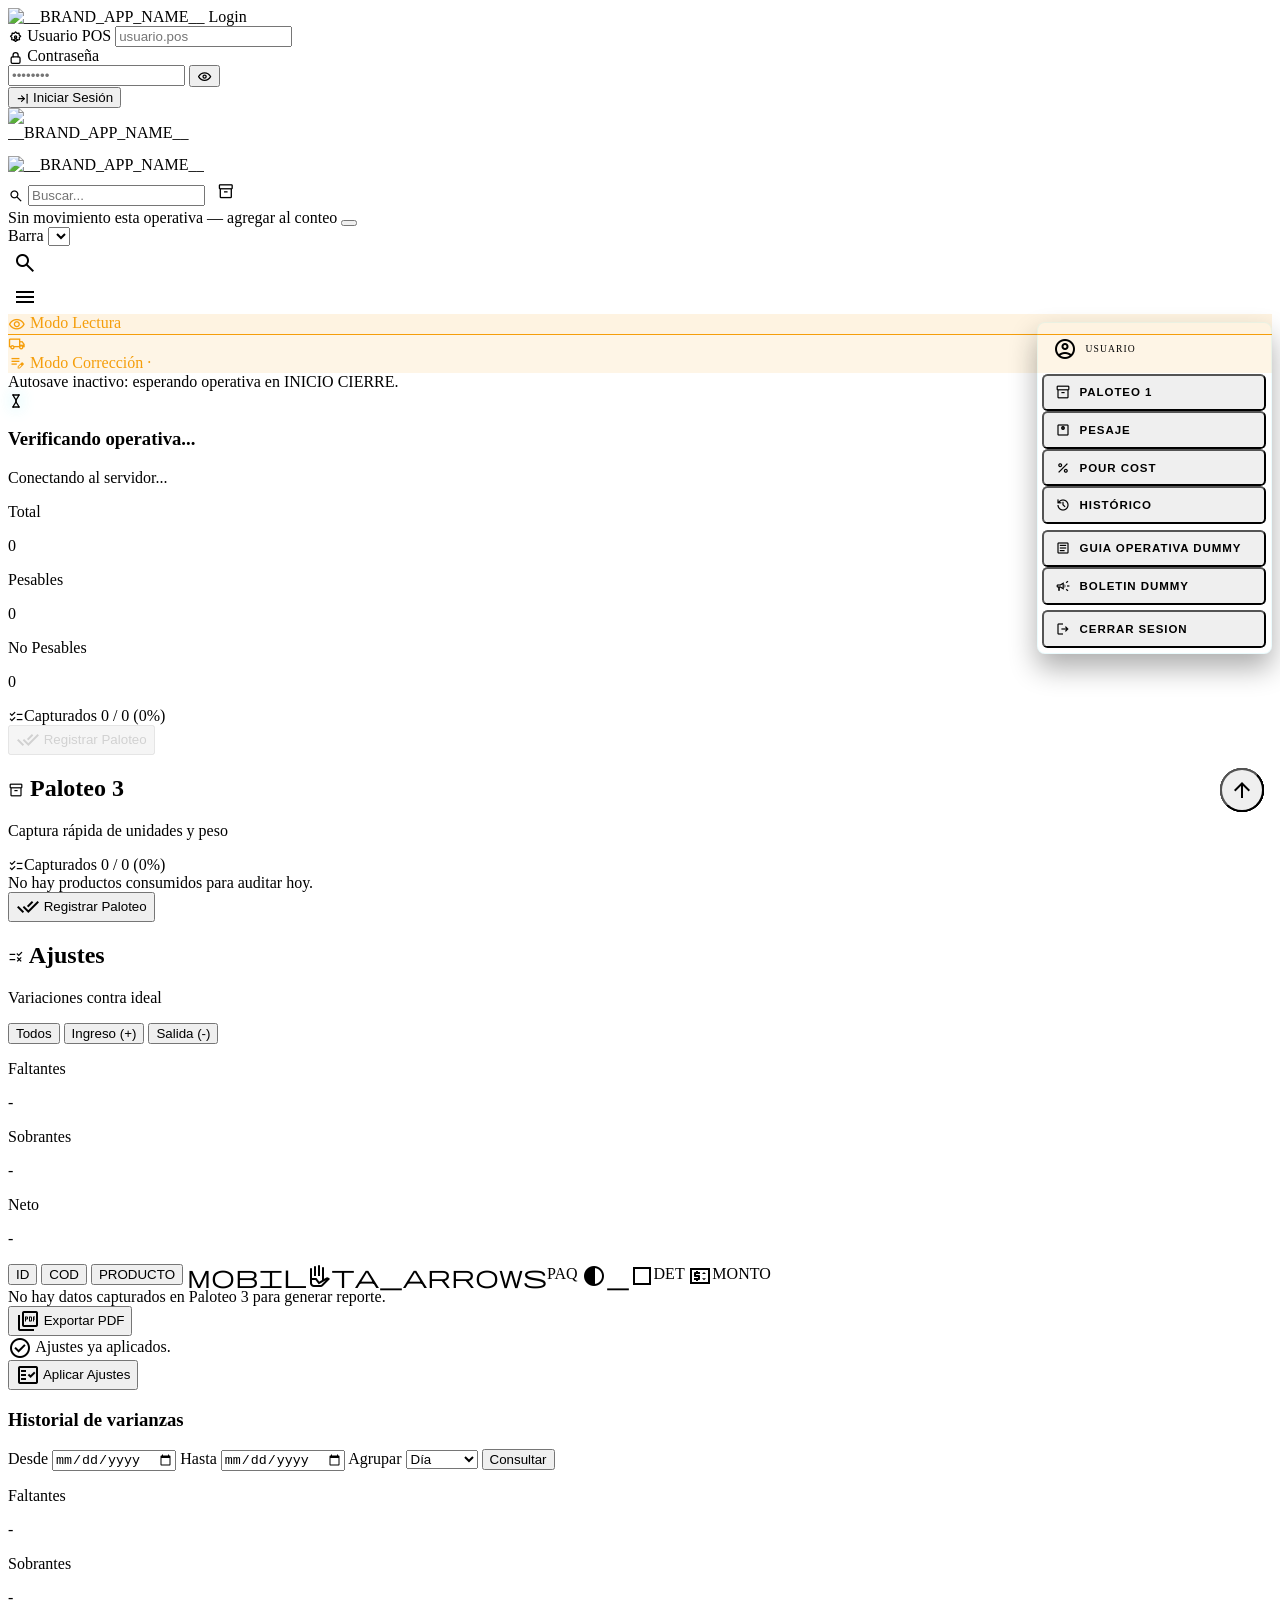
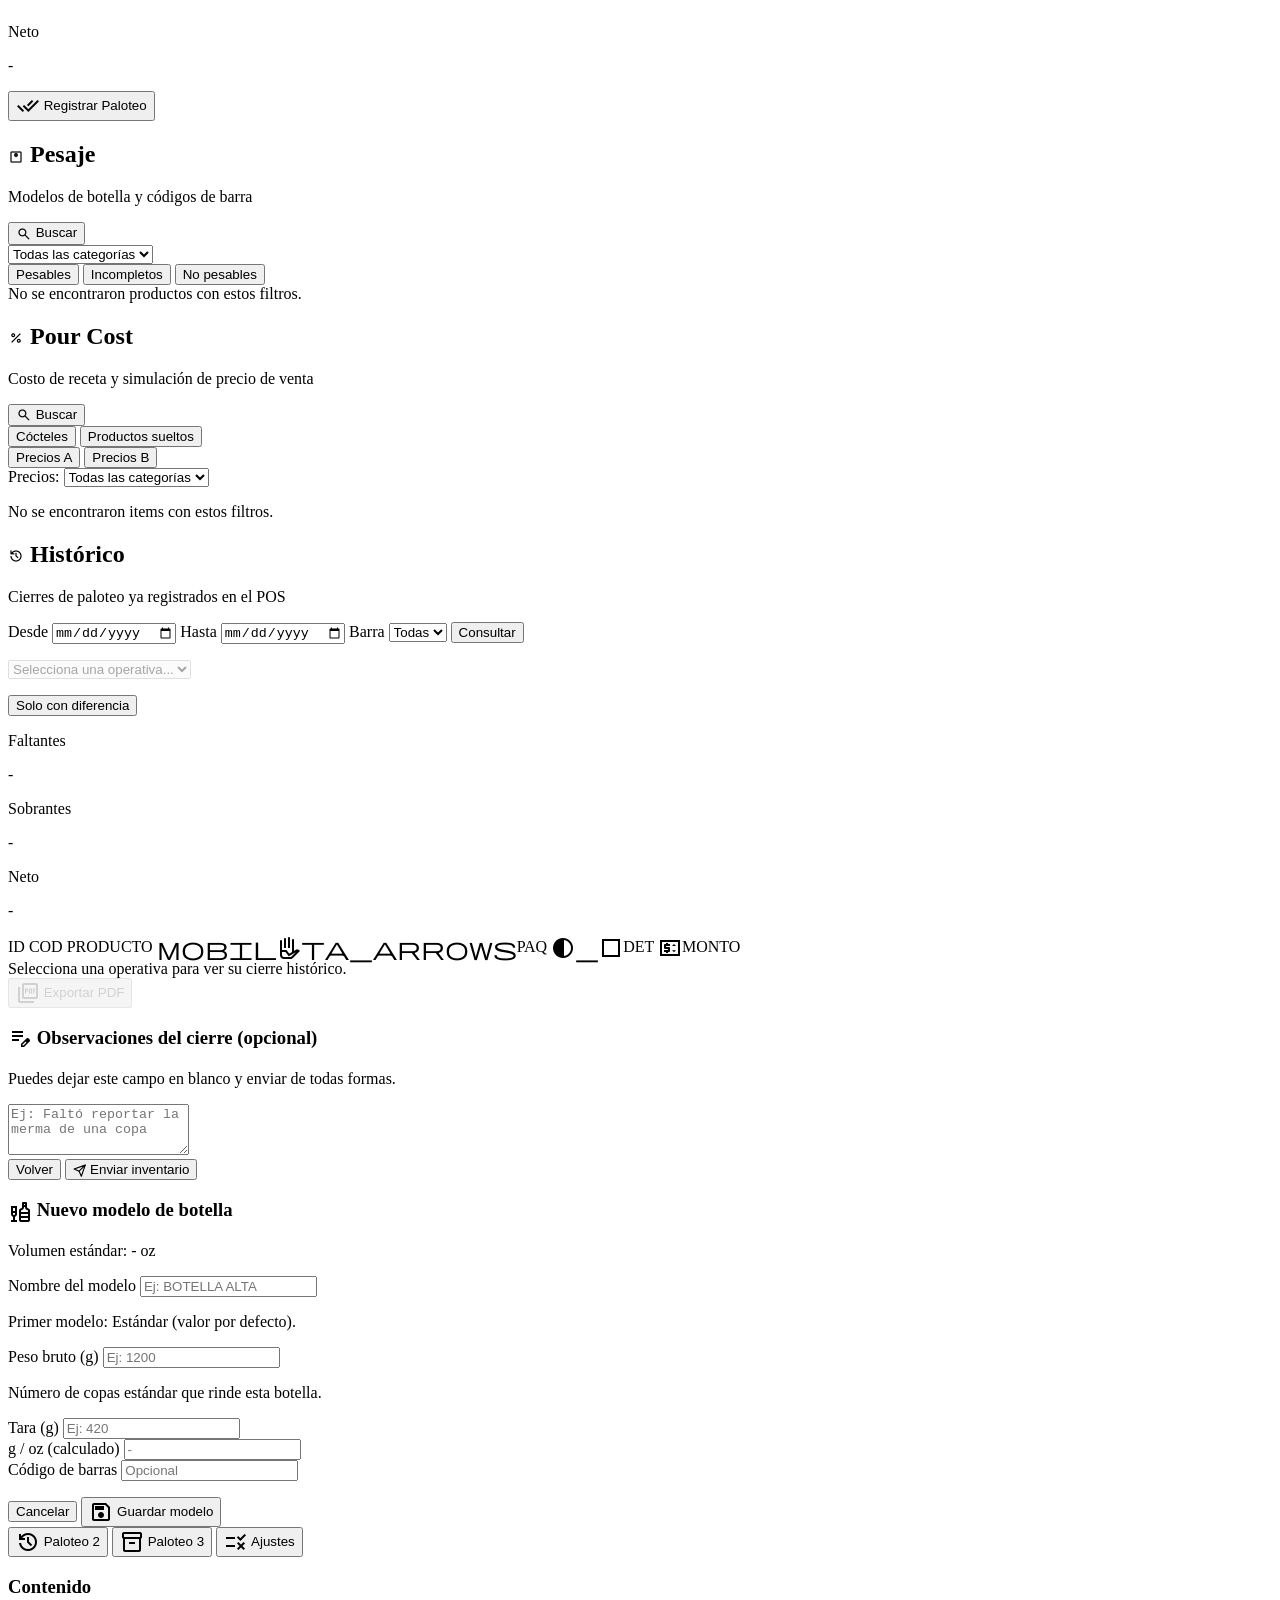
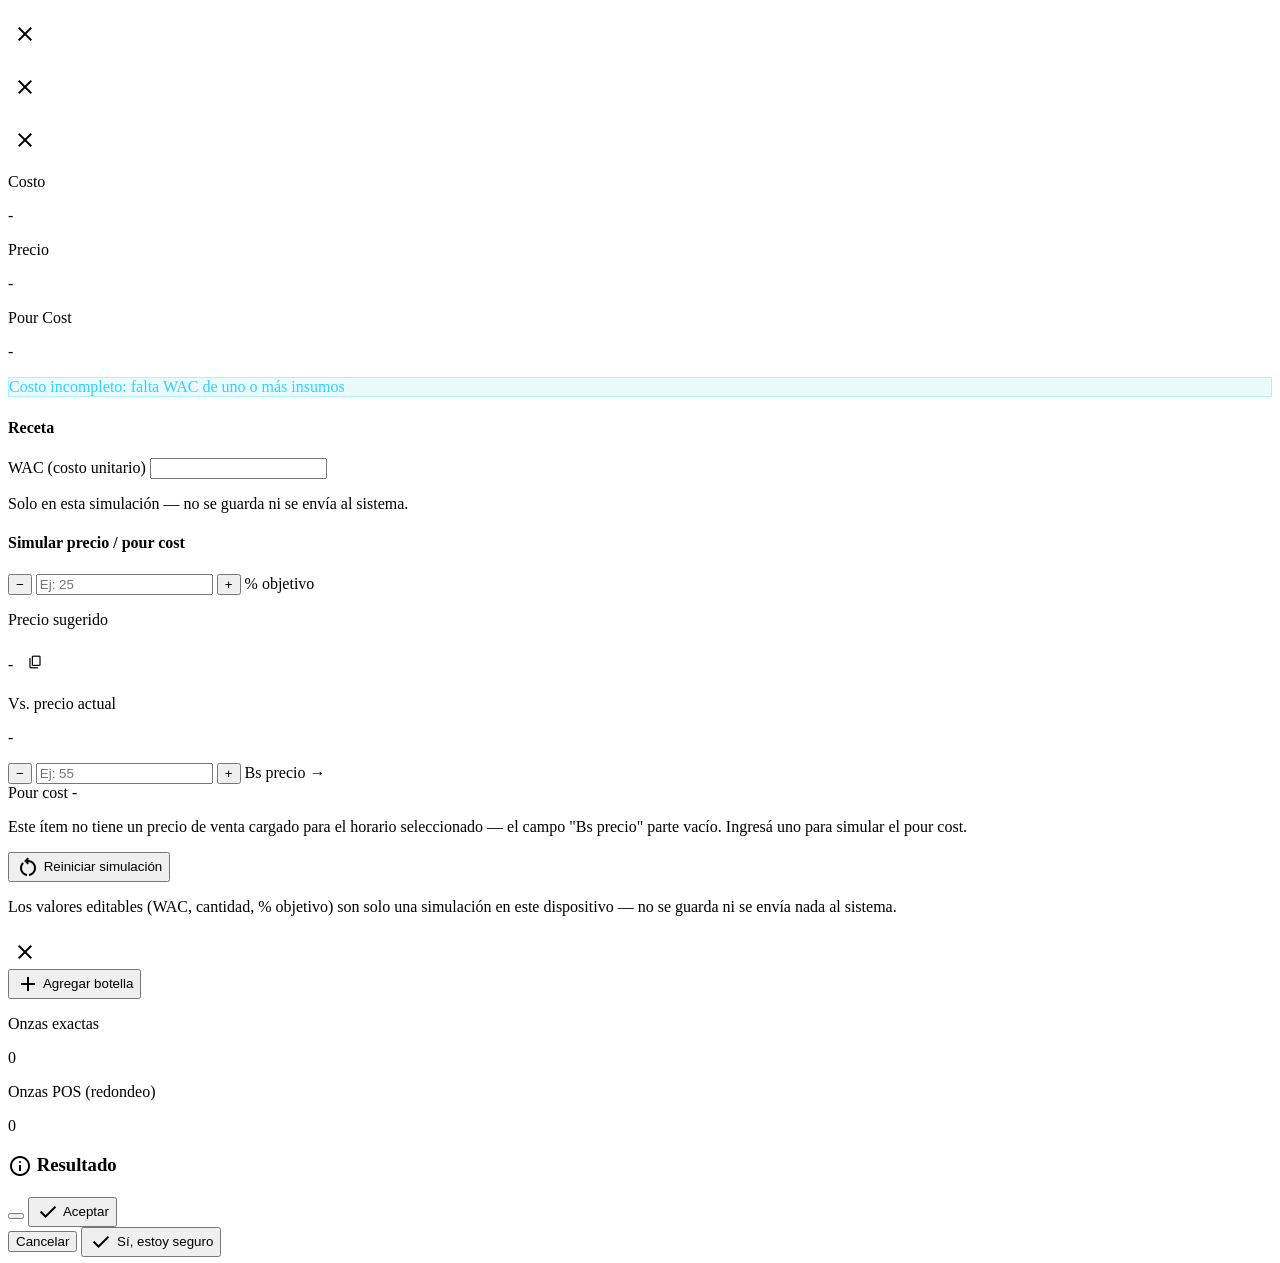
==== static/index.html @ 3e317d10 "docs: comandas_v9_detallada, plan de operaciones del POS y pendientes de la sesion - TODO: comandas_" ====
<!DOCTYPE html>
<html lang="es">
<head>
    <meta charset="UTF-8">
    <meta name="viewport" content="width=device-width, initial-scale=1.0, maximum-scale=1.0, user-scalable=no">
    <title>__BRAND_TITLE__</title>

    <!-- PWA -->
    <link rel="manifest" href="/assets/manifest.json">
    <link rel="icon" type="image/x-icon" href="__BRAND_ICON_DIR__/favicon.ico">
    <link rel="shortcut icon" href="__BRAND_ICON_DIR__/favicon.ico">
    <link rel="icon" type="image/png" sizes="32x32" href="__BRAND_ICON_DIR__/favicon-32x32.png">
    <link rel="icon" type="image/png" sizes="16x16" href="__BRAND_ICON_DIR__/favicon-16x16.png">
    <link rel="icon" type="image/png" sizes="96x96" href="__BRAND_ICON_DIR__/favicon-96x96.png">
    <meta name="theme-color" content="__BRAND_THEME_COLOR__">
    <meta name="apple-mobile-web-app-capable" content="yes">
    <meta name="apple-mobile-web-app-status-bar-style" content="black-translucent">
    <meta name="apple-mobile-web-app-title" content="__BRAND_APP_NAME__">
    <link rel="apple-touch-icon" href="__BRAND_ICON_DIR__/apple-icon-180x180.png">

    <!-- Performance: acelerar descarga de fuentes externas -->
    <link rel="preconnect" href="https://fonts.googleapis.com">
    <link rel="preconnect" href="https://fonts.gstatic.com" crossorigin>

    <script>
        // Evita mostrar ligaduras (logout/save/history) antes de que cargue Material Symbols.
        document.documentElement.classList.add('icons-pending');
    </script>

    <!-- Integración de Google Material Symbols & Space Grotesk -->
    <link href="https://fonts.googleapis.com/css2?family=Space+Grotesk:wght@300;400;500;600;700&display=swap" rel="stylesheet" />
    <link href="https://fonts.googleapis.com/css2?family=Material+Symbols+Outlined:opsz,wght,FILL,GRAD@20..48,100..700,0..1,-50..200&display=block" rel="stylesheet" />

    <!-- Design Tokens CSS -->
    <link rel="stylesheet" href="/assets/cellar-sync-tokens.css">

    <!-- Override de marca (sucursal): redefine solo las CSS custom
         properties que cambian por marca (colores, glow). Para la marca por
         defecto es un archivo vacio/comentado, así que no cambia nada. -->
    <link rel="stylesheet" href="__BRAND_CSS_HREF__">

    <!-- Tailwind CSS -->
    <script src="https://cdn.tailwindcss.com"></script>

    <!-- Configuración Electric Industrial Design System -->
    <script>
        tailwind.config = {
            darkMode: 'class',
            theme: {
                extend: {
                    colors: {
                        // Los valores viven como CSS custom properties en
                        // cellar-sync-tokens.css (+ override de marca en
                        // /assets/brands/*.css) para que Tailwind y el CSS a
                        // mano compartan una unica fuente de verdad por marca
                        // en vez de dos paletas hardcodeadas por separado.
                        // Surface & Background
                        'surface': 'var(--surface)',
                        'surface-dim': 'var(--surface-dim)',
                        'surface-bright': 'var(--surface-bright)',
                        'surface-container-lowest': 'var(--surface-container-lowest)',
                        'surface-container-low': 'var(--surface-container-low)',
                        'surface-container': 'var(--surface-container)',
                        'surface-container-high': 'var(--surface-container-high)',
                        'surface-container-highest': 'var(--surface-container-highest)',
                        'background': 'var(--background)',
                        'surface-variant': 'var(--surface-variant)',

                        // Primary (color de marca)
                        'primary': 'var(--primary)',
                        'primary-container': 'var(--primary-container)',
                        'primary-fixed': 'var(--primary-fixed)',
                        'primary-fixed-dim': 'var(--primary-fixed-dim)',
                        'on-primary': 'var(--on-primary)',
                        'on-primary-container': 'var(--on-primary-container)',
                        'on-primary-fixed': 'var(--on-primary-fixed)',
                        'on-primary-fixed-variant': 'var(--on-primary-fixed-variant)',

                        // Secondary
                        'secondary': 'var(--secondary)',
                        'secondary-container': 'var(--secondary-container)',
                        'secondary-fixed': 'var(--secondary-fixed)',
                        'secondary-fixed-dim': 'var(--secondary-fixed-dim)',
                        'on-secondary': 'var(--on-secondary)',
                        'on-secondary-container': 'var(--on-secondary-container)',
                        'on-secondary-fixed': 'var(--on-secondary-fixed)',
                        'on-secondary-fixed-variant': 'var(--on-secondary-fixed-variant)',

                        // Tertiary (acento decorativo)
                        'tertiary': 'var(--tertiary)',
                        'tertiary-container': 'var(--tertiary-container)',
                        'tertiary-fixed': 'var(--tertiary-fixed)',
                        'tertiary-fixed-dim': 'var(--tertiary-fixed-dim)',
                        'on-tertiary': 'var(--on-tertiary)',
                        'on-tertiary-container': 'var(--on-tertiary-container)',
                        'on-tertiary-fixed': 'var(--on-tertiary-fixed)',
                        'on-tertiary-fixed-variant': 'var(--on-tertiary-fixed-variant)',

                        // Text
                        'on-surface': 'var(--on-surface)',
                        'on-surface-variant': 'var(--on-surface-variant)',
                        'on-background': 'var(--on-background)',
                        'inverse-surface': 'var(--inverse-surface)',
                        'inverse-on-surface': 'var(--inverse-on-surface)',

                        // Outline & Borders
                        'outline': 'var(--outline)',
                        'outline-variant': 'var(--outline-variant)',

                        // Functional (semanticos: no varian por marca)
                        'error': 'var(--error)',
                        'on-error': 'var(--on-error)',
                        'error-container': 'var(--error-container)',
                        'on-error-container': 'var(--on-error-container)',
                        'surface-tint': 'var(--surface-tint)',
                        'inverse-primary': 'var(--inverse-primary)',
                    },
                    fontFamily: {
                        'display-lg': ['Space Grotesk', 'monospace'],
                        'headline-md': ['Space Grotesk', 'monospace'],
                        'body-base': ['Space Grotesk', 'monospace'],
                        'label-mono': ['Space Grotesk', 'monospace'],
                        'data-tabular': ['Space Grotesk', 'monospace'],
                    },
                    fontSize: {
                        'display-lg': ['48px', { lineHeight: '1.1', letterSpacing: '-0.02em', fontWeight: '700' }],
                        'headline-md': ['24px', { lineHeight: '1.2', letterSpacing: '-0.01em', fontWeight: '600' }],
                        'body-base': ['16px', { lineHeight: '1.5', letterSpacing: '0em', fontWeight: '400' }],
                        'label-mono': ['12px', { lineHeight: '1', letterSpacing: '0.05em', fontWeight: '500' }],
                        'data-tabular': ['14px', { lineHeight: '1.4', fontWeight: '500' }],
                    },
                    borderRadius: {
                        'sharp': '0',
                        'sm': '0.25rem',
                        'md': '0.5rem',
                        'lg': '0.75rem',
                    },
                    spacing: {
                        'xs': '4px',
                        'sm': '8px',
                        'md': '16px',
                        'lg': '24px',
                        'xl': '40px',
                    },
                    boxShadow: {
                        // Nombres historicos ("cyan-glow"); el color real lo
                        // decide --glow-cyan*/--glow-secondary por marca.
                        'cyan-glow': 'var(--glow-cyan)',
                        'cyan-glow-intense': 'var(--glow-cyan-intense)',
                        'cyan-glow-focus': 'var(--glow-cyan-focus)',
                        'secondary-glow': 'var(--glow-secondary)',
                    },
                }
            }
        }
    </script>

    <style>
        .ui-icon {
            display: inline-block;
            width: 1em;
            height: 1em;
            flex-shrink: 0;
            vertical-align: middle;
            stroke: currentColor;
            fill: none;
            stroke-width: 2;
            stroke-linecap: round;
            stroke-linejoin: round;
        }

        .ui-icon-sm {
            width: 0.95rem;
            height: 0.95rem;
        }

        @keyframes spin-counterclockwise {
            from { transform: rotate(0deg); }
            to { transform: rotate(-360deg); }
        }

        .animate-spin-ccw {
            animation: spin-counterclockwise 1s linear infinite;
        }

        /* Alinear iconos verticalmente */
        .material-symbols-outlined { vertical-align: middle; }

        html.icons-pending .material-symbols-outlined {
            visibility: hidden;
        }

        html.icons-ready .material-symbols-outlined {
            visibility: visible;
        }

        /* Ocultar spinners (flechas) en inputs type="number" */
        input[type="number"]::-webkit-outer-spin-button,
        input[type="number"]::-webkit-inner-spin-button {
            -webkit-appearance: none;
            margin: 0;
        }

        input[type="number"] {
            appearance: textfield;
            -moz-appearance: textfield;
        }

        /* States consistentes para botones en toda la app */
        button {
            transition: filter 0.2s ease, transform 0.1s ease, box-shadow 0.2s ease, opacity 0.2s ease;
        }

        button:focus-visible {
            outline: 2px solid var(--primary-fixed-dim);
            outline-offset: 2px;
            box-shadow: 0 4px 10px -4px rgba(0, 219, 233, 0.5);
        }

        button:disabled,
        button[aria-disabled="true"] {
            opacity: 0.55;
            cursor: not-allowed;
            filter: none;
            transform: none;
            box-shadow: none;
        }

        .floating-menu-container {
            position: relative;
        }

        .floating-menu-dropdown {
            position: absolute;
            top: calc(100% + 0.5rem);
            right: 0;
            min-width: 14rem;
            background: var(--surface-container-high);
            border: 1px solid var(--outline-variant);
            box-shadow: 0 14px 28px rgba(0, 0, 0, 0.32), 0 0 0 1px rgba(0, 219, 233, 0.08) inset;
            border-radius: 0.5rem;
            padding: 0.35rem;
            z-index: 45;
        }

        .floating-menu-item {
            width: 100%;
            display: flex;
            align-items: center;
            gap: 0.55rem;
            padding: 0.55rem 0.65rem;
            border-radius: 0.35rem;
            color: var(--on-surface-variant);
            font-size: 0.72rem;
            letter-spacing: 0.08em;
            text-transform: uppercase;
            font-weight: 600;
            transition: background-color 0.2s ease, color 0.2s ease;
        }

        .floating-menu-item:hover,
        .floating-menu-item:focus-visible {
            color: var(--primary-fixed-dim);
            background: color-mix(in srgb, var(--primary-fixed-dim) 12%, transparent);
        }

        .floating-menu-item .material-symbols-outlined {
            font-size: 1rem;
        }

        .floating-menu-user {
            display: flex;
            align-items: center;
            gap: 0.55rem;
            padding: 0.55rem 0.65rem 0.45rem;
            color: var(--on-surface);
            border-bottom: 1px solid var(--outline-variant);
            margin-bottom: 0.35rem;
        }

        .floating-menu-user-label {
            display: block;
            font-size: 0.6rem;
            letter-spacing: 0.11em;
            text-transform: uppercase;
            color: var(--on-surface-variant);
        }

        .floating-menu-user-name {
            display: block;
            font-size: 0.74rem;
            letter-spacing: 0.08em;
            text-transform: uppercase;
            font-weight: 600;
            color: var(--on-surface);
        }

        .floating-menu-separator {
            border-top: 1px solid var(--outline-variant);
            margin: 0.35rem 0;
        }

        .topbar-icon-btn {
            display: inline-flex;
            align-items: center;
            justify-content: center;
            width: 2.15rem;
            height: 2.15rem;
            border-radius: 0.45rem;
            border: 1px solid transparent;
            color: var(--on-surface-variant);
            background: transparent;
            transition: border-color 0.2s ease, color 0.2s ease, background-color 0.2s ease;
        }

        .topbar-icon-btn:hover,
        .topbar-icon-btn:focus-visible {
            color: var(--primary-fixed-dim);
            border-color: var(--outline-variant);
            background: color-mix(in srgb, var(--primary-fixed-dim) 9%, transparent);
        }

        #dummy-content-dialog .dummy-content-body {
            max-height: min(62vh, 420px);
            overflow: auto;
        }

        /* FAB de scroll-al-inicio. Reutilizable en cualquier panel: agregar un
           boton con esta clase (icono arrow_upward) y llamar a
           inicializarFabScrollTop('id-del-fab', 'id-del-panel') en app.js. */
        .fab-scroll-top {
            position: fixed;
            right: 1rem;
            bottom: 5.5rem;
            z-index: 25;
            width: 2.75rem;
            height: 2.75rem;
            border-radius: 9999px;
            display: inline-flex;
            align-items: center;
            justify-content: center;
        }

        /* Ajustes móviles para CTA y dialogo */
        @media (max-width: 640px) {
            #observaciones-dialog .max-w-lg {
                max-width: 100%;
            }

            #observaciones-dialog textarea {
                min-height: 112px;
            }
        }
        
        /* Corregir el fondo blanco de autocompletado en Chrome para que siga siendo oscuro (Electric Industrial) */
        input:-webkit-autofill,
        input:-webkit-autofill:hover, 
        input:-webkit-autofill:focus, 
        input:-webkit-autofill:active {
            -webkit-box-shadow: 0 0 0 30px #151d1e inset !important;
            -webkit-text-fill-color: #dce4e5 !important;
            transition: background-color 5000s ease-in-out 0s;
        }
        
        /* === Brand Modes & Semantic Tokens (Electric Industrial) === */
        :root {
            /* Glitch parameters */
            --glitch-offset: 12px;
            --glitch-opacity: 0.85;
            --glitch-speed: 0.8s;

            /* Brand Modes: Executive (default, less glow) | Commercial (intense neon) */
            --executive-glow: 0 0 8px rgba(0, 219, 233, 0.15);
            --executive-intensity: 0.25;
            --commercial-glow: 0 0 20px rgba(0, 219, 233, 0.5), 0 0 40px rgba(255, 0, 140, 0.2);
            --commercial-intensity: 0.85;
            
            /* Semantic Colors per Brand Manual */
            --semantic-action: #48E898;
            --semantic-highlight: #E00078;
            --semantic-info: #2DD4FF;
            --semantic-warning: #F59E0B;
            --semantic-danger: #EF4444;
        }
        
        /* Mode-aware: Executive (default for dashboards) */
        body.brand-executive {
            --current-glow: var(--executive-glow);
            --current-intensity: var(--executive-intensity);
        }
        
        /* Mode-aware: Commercial (high visual impact) */
        body.brand-commercial {
            --current-glow: var(--commercial-glow);
            --current-intensity: var(--commercial-intensity);
        }

        .logo-wrapper {
            position: relative;
            display: inline-block;
            width: 100%;
            max-width: 320px;
        }

        /* Capa principal: sin glow, solo glitch puro */
        .logo-main {
            display: block;
            width: 100%;
            height: auto;
            position: relative;
            z-index: 1;
        }

        /* Base de las capas glitch: invisibles por defecto */
        .glitch-layer {
            position: absolute;
            inset: 0;
            width: 100%;
            height: 100%;
            z-index: 2;
            pointer-events: none;
            opacity: 0;
            will-change: transform, opacity, clip-path, filter;
            transition: opacity 180ms ease;
        }

        body.glitch-on .glitch-layer {
            opacity: var(--glitch-opacity);
        }

        /* Capa magenta/roja */
        .glitch-red {
            filter: sepia(1) saturate(8) hue-rotate(300deg) brightness(1.15)
                    drop-shadow(0 0 8px rgba(255,0,140,0.7));
            mix-blend-mode: screen;
            animation: glitchRed var(--glitch-speed) steps(2, end) infinite;
        }

        /* Capa cyan/verde */
        .glitch-cyan {
            filter: sepia(1) saturate(8) hue-rotate(120deg) brightness(1.2)
                    drop-shadow(0 0 8px rgba(53,242,170,0.7));
            mix-blend-mode: screen;
            animation: glitchCyan calc(var(--glitch-speed) * 0.92) steps(2, end) infinite reverse;
        }

        /* Scanlines tipo CRT */
        .scanlines {
            position: absolute;
            inset: 0;
            z-index: 4;
            pointer-events: none;
            opacity: 0;
            transition: opacity 180ms ease;
            background: repeating-linear-gradient(
                to bottom,
                rgba(255,255,255,0.00) 0px,
                rgba(255,255,255,0.00) 3px,
                rgba(255,255,255,0.06) 4px
            );
            mix-blend-mode: overlay;
            animation: scanMove 7s linear infinite;
        }

        body.glitch-on .scanlines {
            opacity: 0.28;
        }

        /* Animacion capa roja: distintas franjas horizontales */
        @keyframes glitchRed {
            0%   { transform: translate(0, 0); clip-path: inset(0 0 100% 0); }
            10%  { transform: translate(calc(var(--glitch-offset) * -1), 1px); clip-path: inset(5% 0 78% 0); }
            12%  { transform: translate(calc(var(--glitch-offset) * 0.6), -1px); clip-path: inset(20% 0 58% 0); }
            14%  { transform: translate(calc(var(--glitch-offset) * -0.4), 0px); clip-path: inset(40% 0 38% 0); }
            16%  { transform: translate(0, 0); clip-path: inset(0 0 100% 0); }
            100% { transform: translate(0, 0); clip-path: inset(0 0 100% 0); }
        }

        /* Animacion capa cyan: franjas diferentes, timing desfasado */
        @keyframes glitchCyan {
            0%   { transform: translate(0, 0); clip-path: inset(0 0 100% 0); }
            8%   { transform: translate(var(--glitch-offset), -2px); clip-path: inset(60% 0 18% 0); }
            10%  { transform: translate(calc(var(--glitch-offset) * -0.5), 1px); clip-path: inset(75% 0 8% 0); }
            12%  { transform: translate(calc(var(--glitch-offset) * 0.3), 0px); clip-path: inset(30% 0 50% 0); }
            14%  { transform: translate(0, 0); clip-path: inset(0 0 100% 0); }
            100% { transform: translate(0, 0); clip-path: inset(0 0 100% 0); }
        }

        /* Movimiento lento de scanlines */
        @keyframes scanMove {
            from { background-position: 0 0; }
            to   { background-position: 0 100px; }
        }
        
        /* === Card Semantic Styles (Marca-Aware Rows) === */
        .card-row-system {
            background: var(--surface-container-low);
            border-color: var(--outline-variant);
        }
        
        .card-row-bar {
            background: var(--surface-container);
            border-color: var(--semantic-action);
            box-shadow: 0 0 0 1px var(--semantic-action), 0 0 8px rgba(72, 232, 152, 0.1);
        }
        
        .card-row-delta {
            background: var(--surface-container);
            border-color: var(--semantic-info);
            box-shadow: 0 0 0 1px var(--semantic-info), 0 0 8px rgba(45, 212, 255, 0.1);
        }
        
        /* Semantic badges for differences */
        .badge-ok {
            color: var(--semantic-action);
            background: rgba(72, 232, 152, 0.1);
            border: 1px solid rgba(72, 232, 152, 0.3);
        }
        
        .badge-warning {
            color: var(--semantic-danger);
            background: rgba(239, 68, 68, 0.1);
            border: 1px solid rgba(239, 68, 68, 0.3);
        }
        
        .badge-info {
            color: var(--semantic-info);
            background: rgba(45, 212, 255, 0.1);
            border: 1px solid rgba(45, 212, 255, 0.3);
        }

        /* Card/fila agregada manualmente (producto sin movimiento esta operativa) */
        .card-agregado-manual {
            border-color: var(--semantic-info) !important;
            box-shadow: 0 0 0 1px var(--semantic-info), 0 0 8px rgba(45, 212, 255, 0.12);
        }

        .badge-danger {
            color: var(--semantic-danger);
            background: rgba(239, 68, 68, 0.1);
            border: 1px solid rgba(239, 68, 68, 0.3);
        }

        /* Tercer nivel real de "atencion" (ambar): badge-warning ya esta tomado
           por el rojo de diferencias (ver arriba), asi que POUR COST usa esta
           clase nueva para no pisar ese significado existente. */
        .badge-caution {
            color: var(--semantic-warning);
            background: rgba(245, 158, 11, 0.1);
            border: 1px solid rgba(245, 158, 11, 0.3);
        }
        
        /* Button semantic styles */
        .btn-action {
            color: var(--semantic-action);
            border-color: var(--semantic-action);
            background: rgba(72, 232, 152, 0.12);
            box-shadow: 0 0 0 1px rgba(72, 232, 152, 0.28);
        }
        
        .btn-action:hover {
            background: rgba(72, 232, 152, 0.2);
            box-shadow: 0 0 10px rgba(72, 232, 152, 0.28);
        }
        
        .btn-info {
            color: var(--semantic-info);
            border-color: rgba(45, 212, 255, 0.45);
            background: transparent;
        }
        
        .btn-info:hover {
            background: rgba(45, 212, 255, 0.1);
            border-color: var(--semantic-info);
            box-shadow: 0 0 8px rgba(45, 212, 255, 0.2);
        }
        
            /* Logo Wrapper compacto para Navbar */
            .logo-wrapper-nav {
                position: relative;
                display: block;
                flex: 0 1 11rem;
                width: min(11rem, calc(100vw - 7rem));
                aspect-ratio: 4 / 1;
            }

            @media (min-width: 640px) {
                .logo-wrapper-nav {
                    flex-basis: 12rem;
                    width: 12rem;
                }
            }

            .logo-wrapper-nav .logo-main,
            .logo-wrapper-nav .glitch-layer {
                display: block;
                width: 100%;
                height: 100%;
                object-fit: contain;
            }

            /* Success Check Icon */
            .success-check-icon {
                color: var(--semantic-action) !important;
                filter: drop-shadow(0 0 8px rgba(72, 232, 152, 0.5));
                transition: filter 0.2s ease;
            }
        
            .success-check-icon:hover {
                filter: drop-shadow(0 0 12px rgba(72, 232, 152, 0.7));
        }

            .status-warning-icon {
                color: var(--semantic-danger) !important;
                filter: drop-shadow(0 0 8px rgba(239, 68, 68, 0.5));
                transition: filter 0.2s ease;
            }

            .status-warning-icon:hover {
                filter: drop-shadow(0 0 12px rgba(239, 68, 68, 0.7));
            }

            .status-checking-icon {
                color: var(--primary-fixed-dim) !important;
                filter: drop-shadow(0 0 8px rgba(0, 219, 233, 0.45));
                transition: filter 0.2s ease;
            }

            .status-checking-icon:hover {
                filter: drop-shadow(0 0 12px rgba(0, 219, 233, 0.7));
            }
    </style>
</head>
<body class="bg-surface text-on-surface font-body-base antialiased min-h-screen dark">

    <!-- ================= PANTALLA DE LOGIN ================= -->
    <div id="login-screen" class="min-h-screen flex flex-col justify-center items-center px-lg">
        <div class="w-full max-w-sm">
            <!-- Formulario de Ingreso con Corner Accents -->
            <form id="login-form" class="space-y-lg relative">
                <!-- Corner Accent Top Right -->
                <div class="absolute -top-md -right-md w-lg h-lg border-t-2 border-r-2 border-primary-fixed opacity-40 pointer-events-none"></div>
                
                <!-- Corner Accent Bottom Left -->
                <div class="absolute -bottom-md -left-md w-lg h-lg border-b-2 border-l-2 border-primary-fixed opacity-40 pointer-events-none"></div>
                
                <!-- Main Form Container -->
                <div class="bg-surface-container-low border border-outline-variant p-lg rounded-sharp relative z-10 space-y-lg">
                    <!-- Logo Dinámico con Glitch System -->
                    <div class="text-center flex flex-col items-center">
                        <div class="logo-wrapper">
                            <!-- Capa principal: glow permanente -->
                            <img alt="__BRAND_APP_NAME__ Login" class="logo-main" src="__BRAND_LOGO_LOGIN__">
                            <!-- Capa glitch magenta -->
                            <img alt="" class="glitch-layer glitch-red" src="/assets/imgs/login_transp.png" aria-hidden="true">
                            <!-- Capa glitch cyan -->
                            <img alt="" class="glitch-layer glitch-cyan" src="/assets/imgs/login_transp.png" aria-hidden="true">
                            <!-- Scanlines CRT -->
                            <div class="scanlines"></div>
                        </div>
                    </div>

                    <!-- Campo Usuario -->
                    <div>
                        <label class="text-[10px] font-label-mono tracking-widest uppercase text-on-surface-variant mb-xs flex items-center gap-sm">
                            <svg class="ui-icon ui-icon-sm" viewBox="0 0 24 24" aria-hidden="true">
                                <path d="M12 3l2.2 2.2 3.1-.4.4 3.1L20 10l-2.2 2  .4 3.1-3.1.4L12 18l-3.1-2.5-3.1-.4.4-3.1L4 10l2.2-2 .4-3.1 3.1.4z"></path>
                                <path d="M12 9.25a1.75 1.75 0 1 1 0 3.5 1.75 1.75 0 0 1 0-3.5z"></path>
                                <path d="M8.8 16c.9-1.45 2.02-2.18 3.2-2.18S14.3 14.55 15.2 16"></path>
                            </svg>
                            Usuario POS
                        </label>
                        <input type="text" id="username" name="username" autocomplete="username" autocapitalize="none" spellcheck="false" placeholder="usuario.pos"
                            class="w-full bg-surface border border-outline-variant rounded-md px-md py-sm text-sm text-on-surface placeholder-outline/40 focus:border-primary-fixed-dim focus:outline-none focus:shadow-cyan-glow-focus transition-colors font-data-tabular" required>
                    </div>

                    <!-- Campo Contraseña -->
                    <div>
                        <label class="text-[10px] font-label-mono tracking-widest uppercase text-on-surface-variant mb-xs flex items-center gap-sm">
                            <svg class="ui-icon ui-icon-sm" viewBox="0 0 24 24" aria-hidden="true">
                                <rect x="5" y="11" width="14" height="10" rx="2"></rect>
                                <path d="M8 11V8a4 4 0 1 1 8 0v3"></path>
                            </svg>
                            Contraseña
                        </label>
                        <div class="relative">
                            <input type="password" id="password" name="password" autocomplete="current-password" placeholder="••••••••" 
                                class="w-full bg-surface border border-outline-variant rounded-md px-md py-sm pr-xl text-sm text-on-surface placeholder-outline/40 focus:border-primary-fixed-dim focus:outline-none focus:shadow-cyan-glow-focus transition-colors font-data-tabular" required>
                            <button type="button" id="toggle-password" class="absolute right-sm top-1/2 -translate-y-1/2 text-on-surface-variant hover:text-primary-fixed-dim transition-colors" aria-label="Mostrar u ocultar contraseña">
                                <span data-password-icon>
                                    <svg class="ui-icon ui-icon-sm" viewBox="0 0 24 24" aria-hidden="true">
                                        <path d="M2.5 12s3.5-6 9.5-6 9.5 6 9.5 6-3.5 6-9.5 6-9.5-6-9.5-6z"></path>
                                        <circle cx="12" cy="12" r="2.5"></circle>
                                    </svg>
                                </span>
                            </button>
                        </div>
                    </div>

                    <!-- Botón Ingresar -->
                    <button type="submit" id="btn-login"
                        class="w-full bg-primary-container text-black h-10 px-sm rounded-sharp flex items-center justify-center gap-xs mt-lg hover:brightness-110 shadow-cyan-glow transition-all active:scale-95 uppercase tracking-widest text-[11px] font-label-mono font-semibold disabled:opacity-50 disabled:cursor-not-allowed">
                        <svg class="ui-icon" viewBox="0 0 24 24" aria-hidden="true">
                            <path d="M10 17l5-5-5-5"></path>
                            <path d="M15 12H4"></path>
                            <path d="M20 4v16"></path>
                        </svg>
                        Iniciar Sesión
                    </button>
                </div>
                
            </form>
        </div>
    </div>

    <!-- ================= PANTALLA PRINCIPAL DE INVENTARIO ================= -->
    <div id="app-screen" class="hidden min-h-screen flex flex-col bg-surface">
        
        <!-- Navbar Superior -->
        <nav class="bg-surface-container border-b border-outline-variant px-lg h-14 sm:h-16 flex justify-between items-center sticky top-0 z-20 shadow-lg">
            <div class="flex items-center gap-md min-w-0 flex-1">
                <!-- Logo con Glitch (se oculta mientras el buscador esta expandido) -->
                <div id="navbar-logo-full" class="logo-wrapper-nav min-w-0">
                    <img alt="__BRAND_APP_NAME__" class="logo-main" src="__BRAND_LOGO_NAVBAR_FULL__">
                    <img alt="" class="glitch-layer glitch-red" src="/assets/imgs/backstage_horizontal_banner.png" aria-hidden="true">
                    <img alt="" class="glitch-layer glitch-cyan" src="/assets/imgs/backstage_horizontal_banner.png" aria-hidden="true">
                    <div class="scanlines"></div>
                </div>
                <!-- Isotipo compacto: visible solo mientras el buscador esta expandido (deja mas espacio en movil) -->
                <img id="navbar-logo-isotipo" alt="__BRAND_APP_NAME__" src="__BRAND_LOGO_NAVBAR_ISOTIPO__" class="hidden w-9 h-9 shrink-0">

                <!-- Buscador unico: oculto/colapsado por defecto, se expande con btn-topbar-search-toggle (ver app.js) -->
                <div id="topbar-search-container" class="hidden flex-1 min-w-0">
                    <div class="relative w-full">
                        <span class="material-symbols-outlined absolute left-sm top-1/2 -translate-y-1/2 text-outline-variant" style="font-size:1rem;">search</span>
                        <input type="text" id="topbar-search-input" placeholder="Buscar..." class="w-full bg-surface border border-outline-variant rounded-md pl-10 pr-[7rem] py-xs text-sm text-on-surface placeholder-outline/40 focus:border-primary-fixed-dim focus:outline-none focus:shadow-cyan-glow-focus transition-colors font-body-base">
                        <span id="topbar-search-contador" class="hidden absolute right-sm top-1/2 -translate-y-1/2 text-[10px] font-label-mono text-on-surface-variant whitespace-nowrap"></span>
                        <button type="button" id="btn-ver-catalogo-completo" class="hidden topbar-icon-btn absolute right-8 top-1/2 -translate-y-1/2" title="Ver catálogo completo (paloteo completo)" aria-label="Ver catálogo completo">
                            <span class="material-symbols-outlined" style="font-size:1.1rem;">inventory_2</span>
                        </button>
                    </div>
                    <!-- Resultados del catalogo completo: aparece cuando la busqueda local
                         (productos con movimiento) no encuentra nada, o cuando se pide ver
                         el catalogo completo con btn-ver-catalogo-completo. Permite agregar al
                         conteo productos que no tuvieron movimiento esta operativa, uno por uno
                         o todos los listados de una vez (paloteo completo). Ver app.js. -->
                    <div id="topbar-search-catalogo-resultados" class="hidden absolute left-0 right-0 top-full mt-1 bg-surface-container border border-outline-variant rounded-md shadow-lg z-30 max-h-64 overflow-y-auto">
                        <div class="flex items-center justify-between gap-sm px-sm py-xs border-b border-outline-variant">
                            <span class="text-[10px] font-label-mono uppercase tracking-widest text-on-surface-variant">Sin movimiento esta operativa — agregar al conteo</span>
                            <button type="button" id="btn-agregar-todos-catalogo" class="hidden shrink-0 text-[11px] font-label-mono uppercase tracking-widest text-primary-fixed hover:underline whitespace-nowrap"></button>
                        </div>
                        <div id="topbar-search-catalogo-lista"></div>
                    </div>
                </div>
            </div>

            <div class="flex items-center gap-md shrink-0">
                <div id="barra-selector-container" class="hidden items-center gap-xs">
                    <label for="barra-selector" class="text-[10px] font-label-mono tracking-widest uppercase text-on-surface-variant">Barra</label>
                    <select id="barra-selector" class="bg-surface border border-outline-variant rounded-sm px-xs py-[2px] text-[11px] text-on-surface font-data-tabular focus:border-primary-fixed-dim focus:outline-none focus:shadow-cyan-glow-focus transition-colors"></select>
                </div>
                <button id="btn-topbar-search-toggle" type="button" class="topbar-icon-btn hidden" aria-label="Buscar" aria-expanded="false">
                    <span class="material-symbols-outlined text-base" id="topbar-search-toggle-icon">search</span>
                </button>
                <div class="floating-menu-container shrink-0">
                    <button id="btn-topbar-menu" type="button" class="topbar-icon-btn" aria-label="Abrir menu" aria-haspopup="true" aria-expanded="false">
                        <span class="material-symbols-outlined text-base">menu</span>
                    </button>
                    <div id="topbar-menu-dropdown" class="floating-menu-dropdown hidden" role="menu" aria-label="Menu rapido">
                        <div class="floating-menu-user" role="presentation">
                            <span class="material-symbols-outlined" aria-hidden="true">account_circle</span>
                            <div class="min-w-0">
                                <span class="floating-menu-user-label">Usuario</span>
                                <span id="user-display" class="floating-menu-user-name truncate"></span>
                            </div>
                        </div>
                        <button type="button" class="floating-menu-item" data-tab="inventario" role="menuitem">
                            <span class="material-symbols-outlined">inventory_2</span>
                            Paloteo 1
                        </button>
                        <button id="menu-item-pesaje" type="button" class="floating-menu-item hidden" data-tab="pesaje" role="menuitem">
                            <span class="material-symbols-outlined">monitor_weight</span>
                            Pesaje
                        </button>
                        <button id="menu-item-pourcost" type="button" class="floating-menu-item hidden" data-tab="pourcost" role="menuitem">
                            <span class="material-symbols-outlined">percent</span>
                            Pour Cost
                        </button>
                        <button id="menu-item-historico" type="button" class="floating-menu-item hidden" data-tab="historico" role="menuitem">
                            <span class="material-symbols-outlined">history</span>
                            Histórico
                        </button>
                        <div class="floating-menu-separator" role="presentation"></div>
                        <button type="button" class="floating-menu-item" data-dummy-link="guia" role="menuitem">
                            <span class="material-symbols-outlined">article</span>
                            Guia Operativa Dummy
                        </button>
                        <button type="button" class="floating-menu-item" data-dummy-link="boletin" role="menuitem">
                            <span class="material-symbols-outlined">campaign</span>
                            Boletin Dummy
                        </button>
                        <div class="floating-menu-separator" role="presentation"></div>
                        <button id="btn-logout" type="button" class="floating-menu-item" role="menuitem">
                            <span class="material-symbols-outlined">logout</span>
                            Cerrar Sesion
                        </button>
                    </div>
                </div>
            </div>
        </nav>

        <!-- Banner global: modo solo lectura cuando la operativa no está en INICIO CIERRE -->
        <div id="banner-solo-lectura" class="hidden p-sm flex items-center justify-center gap-sm text-label-mono uppercase tracking-widest text-[11px] sticky top-14 sm:top-16 z-10" style="background: color-mix(in srgb, var(--semantic-warning) 12%, transparent); border-bottom: 1px solid var(--semantic-warning); color: var(--semantic-warning);">
            <span class="material-symbols-outlined" style="font-size: 1.1rem;">visibility</span>
            <span>Modo Lectura</span>
        </div>

        <!-- Área de Contenido -->
        <main class="flex-1 pb-28 overflow-y-auto" id="main-content">

        <!-- Banner: traspasos almacén -> barra despachados y sin recepcionar (visible en todos los paneles) -->
        <div id="banner-traspasos-sin-recepcion" class="hidden p-md max-w-2xl mx-auto w-full flex items-center gap-sm text-label-mono uppercase tracking-widest rounded-md border" style="background: color-mix(in srgb, var(--semantic-warning) 10%, transparent); border-color: var(--semantic-warning); color: var(--semantic-warning);">
            <span class="material-symbols-outlined" style="font-size: 1.1rem;">local_shipping</span>
            <span id="banner-traspasos-sin-recepcion-texto"></span>
        </div>

        <!-- Banner: modo corrección (visible en todos los paneles) -->
        <div id="banner-correccion" class="hidden p-md max-w-2xl mx-auto w-full flex items-center gap-sm text-label-mono uppercase tracking-widest rounded-md border" style="background: color-mix(in srgb, var(--semantic-warning) 10%, transparent); border-color: var(--semantic-warning); color: var(--semantic-warning);">
            <span class="material-symbols-outlined" style="font-size: 1.1rem;">edit_note</span>
            <span>Modo Corrección ·</span>
            <span id="banner-correccion-texto"></span>
        </div>

        <!-- Estado autosave (visible en todos los paneles) -->
        <div id="autosave-status" class="p-md max-w-2xl mx-auto w-full text-label-mono text-[10px] tracking-widest uppercase text-on-surface-variant">
            Autosave inactivo: esperando operativa en INICIO CIERRE.
        </div>

        <!-- ========== PANEL INVENTARIO (default) ========== -->
        <div id="panel-inventario" class="tab-panel p-md max-w-2xl mx-auto w-full">
            
            <!-- Status de la Operación -->
            <div id="estado-operacion" class="bg-surface-container border border-outline-variant rounded-md p-sm sm:p-md mb-lg shadow-lg flex items-start sm:items-center gap-sm sm:gap-md">
                <div class="bg-surface-container-low p-xs sm:p-sm rounded-sharp border border-outline-variant shrink-0">
                    <span class="inline-flex text-3xl sm:text-4xl text-primary-fixed animate-pulse status-checking-icon" id="estado-icon" aria-hidden="true">
                        <svg class="ui-icon" viewBox="0 0 24 24">
                            <path d="M7 3h10"></path>
                            <path d="M7 21h10"></path>
                            <path d="M8 3c0 4 4 4.5 4 9s-4 5-4 9"></path>
                            <path d="M16 3c0 4-4 4.5-4 9s4 5 4 9"></path>
                        </svg>
                    </span>
                </div>
                <div class="flex-1 min-w-0">
                    <h3 id="estado-titulo" class="text-label-mono font-label-mono text-on-surface tracking-[0.07em] sm:tracking-widest uppercase">Verificando operativa...</h3>
                    <p class="text-xs text-on-surface-variant mt-xs" id="estado-texto">Conectando al servidor...</p>
                    <div id="estado-resumen" class="hidden mt-md pt-md border-t border-outline-variant">
                        <div class="grid grid-cols-3 gap-xs sm:gap-md text-center">
                            <div>
                                <p class="text-label-mono text-on-surface-variant tracking-[0.05em] sm:tracking-widest uppercase text-[9px] sm:text-[10px] mb-xs leading-none">Total</p>
                                <p class="text-headline-md font-semibold text-primary-fixed" id="resumen-total">0</p>
                            </div>
                            <div>
                                <p class="text-label-mono text-on-surface-variant tracking-[0.05em] sm:tracking-widest uppercase text-[9px] sm:text-[10px] mb-xs leading-none">Pesables</p>
                                <p class="text-headline-md font-semibold text-secondary-fixed" id="resumen-pesables">0</p>
                            </div>
                            <div>
                                <p class="text-label-mono text-on-surface-variant tracking-[0.04em] sm:tracking-widest uppercase text-[8px] sm:text-[10px] mb-xs leading-none whitespace-nowrap">No Pesables</p>
                                <p class="text-headline-md font-semibold text-tertiary-fixed" id="resumen-no-pesables">0</p>
                            </div>
                        </div>
                    </div>
                </div>
            </div>
            
            <div id="inventario-captura-contenido" class="hidden">
                <!-- Progreso de captura: cuantos productos ya tienen unidades/peso ingresados -->
                <div id="inventario-resumen-progreso" class="mb-md flex items-center justify-between gap-sm bg-surface-container border border-outline-variant rounded-md px-md py-sm text-label-mono text-[10px] tracking-widest uppercase text-on-surface-variant">
                    <span class="inline-flex items-center gap-xs"><span class="material-symbols-outlined" style="font-size:1rem;">checklist</span>Capturados</span>
                    <span class="text-on-surface font-semibold"><span id="inventario-completados">0</span> / <span id="inventario-total-items">0</span> (<span id="inventario-pct-completados">0%</span>)</span>
                </div>

                <!-- Lista Dinámica de Insumos -->
                <div id="lista-productos" class="space-y-4">
                    <!-- JS inyectará las "tarjetas" aquí -->
                </div>

                <!-- Botón de envío de Paloteo 1 -->
                <button id="btn-guardar-inventario" type="button" disabled class="mt-md w-full bg-primary-container text-black h-10 px-sm rounded-sharp flex items-center justify-center gap-xs hover:brightness-110 shadow-cyan-glow transition-all active:scale-95 uppercase tracking-widest text-[11px] font-label-mono font-semibold disabled:opacity-50 disabled:cursor-not-allowed">
                    <span class="material-symbols-outlined text-sm">done_all</span>
                    Registrar Paloteo
                </button>

                <!-- FAB: volver al inicio de la página -->
                <button id="inventario-fab-scroll-top" type="button" aria-label="Volver al inicio" class="fab-scroll-top hidden bg-primary-container text-on-primary-fixed shadow-cyan-glow hover:brightness-110 active:scale-95 transition-all">
                    <span class="material-symbols-outlined">arrow_upward</span>
                </button>
            </div>

        </div><!-- /panel-inventario -->


        <!-- ========== PANEL PALOTEO 3 ========== -->
        <div id="panel-stock" class="tab-panel hidden p-md max-w-2xl mx-auto w-full">

            <!-- Header -->
            <div class="flex items-start justify-between mb-sm">
                <div>
                    <h2 class="text-label-mono font-label-mono text-on-surface tracking-widest uppercase flex items-center gap-xs leading-none">
                        <span class="material-symbols-outlined text-primary-fixed" style="font-size:1rem;">inventory_2</span>
                        Paloteo 3
                    </h2>
                    <p class="text-[11px] text-on-surface-variant mt-[2px] leading-tight">Captura rápida de unidades y peso</p>
                </div>
            </div>


            <!-- Progreso de captura: cuantos productos ya tienen unidades/peso ingresados -->
            <div id="stock-resumen-progreso" class="mb-sm flex items-center justify-between gap-sm bg-surface-container border border-outline-variant rounded-md px-md py-sm text-label-mono text-[10px] tracking-widest uppercase text-on-surface-variant">
                <span class="inline-flex items-center gap-xs"><span class="material-symbols-outlined" style="font-size:1rem;">checklist</span>Capturados</span>
                <span class="text-on-surface font-semibold"><span id="stock-completados">0</span> / <span id="stock-total-items">0</span> (<span id="stock-pct-completados">0%</span>)</span>
            </div>

            <!-- Tabla PALOTEO 3 -->
            <div class="bg-surface-container border border-outline-variant rounded-md overflow-hidden shadow-lg">
                <!-- Filas generadas por JS -->
                <div id="stock-list" class="divide-y divide-outline-variant"></div>
            </div>

            <!-- Estado vacío -->
            <div id="stock-empty-state" class="hidden text-center text-on-surface-variant py-md font-body-base text-sm">
                No hay productos consumidos para auditar hoy.
            </div>

            <div class="mt-sm">
                <button id="stock-btn-guardar" type="button" class="w-full bg-primary-container text-black h-10 px-sm rounded-sharp flex items-center justify-center gap-xs hover:brightness-110 shadow-cyan-glow transition-all active:scale-95 uppercase tracking-widest text-[11px] font-label-mono font-semibold disabled:opacity-50 disabled:cursor-not-allowed">
                    <span class="material-symbols-outlined text-sm">done_all</span>
                    Registrar Paloteo
                </button>
            </div>

            <!-- FAB: volver al inicio de la página -->
            <button id="stock-fab-scroll-top" type="button" aria-label="Volver al inicio" class="fab-scroll-top hidden bg-primary-container text-on-primary-fixed shadow-cyan-glow hover:brightness-110 active:scale-95 transition-all">
                <span class="material-symbols-outlined">arrow_upward</span>
            </button>

        </div><!-- /panel-stock -->


        <!-- ========== PANEL AJUSTES ========== -->
        <div id="panel-scan" class="tab-panel hidden p-md max-w-2xl mx-auto w-full">
            <div class="flex items-start justify-between mb-sm">
                <div>
                    <h2 class="text-label-mono font-label-mono text-on-surface tracking-widest uppercase flex items-center gap-xs leading-none">
                        <span class="material-symbols-outlined text-primary-fixed" style="font-size:1rem;">rule</span>
                        Ajustes
                    </h2>
                    <p class="text-[11px] text-on-surface-variant mt-[2px] leading-tight">Variaciones contra ideal</p>
                </div>
            </div>

            <div class="mb-sm flex flex-wrap gap-xs">
                <button id="reporte-filtro-todos" type="button" class="reporte-filtro-btn bg-primary-container text-black border border-primary-fixed-dim px-sm py-[6px] rounded-sharp text-[10px] font-label-mono uppercase tracking-widest">Todos</button>
                <button id="reporte-filtro-ingreso" type="button" class="reporte-filtro-btn bg-surface border border-outline-variant text-on-surface px-sm py-[6px] rounded-sharp text-[10px] font-label-mono uppercase tracking-widest">Ingreso (+)</button>
                <button id="reporte-filtro-salida" type="button" class="reporte-filtro-btn bg-surface border border-outline-variant text-on-surface px-sm py-[6px] rounded-sharp text-[10px] font-label-mono uppercase tracking-widest">Salida (-)</button>
            </div>

            <div id="ajustes-valoracion-resumen" class="hidden mb-sm grid grid-cols-3 gap-xs border border-outline-variant bg-surface-container-low px-sm py-sm text-center">
                <div>
                    <p class="text-[9px] font-label-mono tracking-widest uppercase text-on-surface-variant">Faltantes</p>
                    <p id="ajustes-valor-faltantes" class="mt-[2px] text-[11px] font-semibold font-data-tabular text-error">-</p>
                </div>
                <div>
                    <p class="text-[9px] font-label-mono tracking-widest uppercase text-on-surface-variant">Sobrantes</p>
                    <p id="ajustes-valor-sobrantes" class="mt-[2px] text-[11px] font-semibold font-data-tabular text-primary-fixed">-</p>
                </div>
                <div>
                    <p class="text-[9px] font-label-mono tracking-widest uppercase text-on-surface-variant">Neto</p>
                    <p id="ajustes-valor-neto" class="mt-[2px] text-[11px] font-semibold font-data-tabular text-on-surface">-</p>
                </div>
                <p id="ajustes-valor-pendientes" class="hidden col-span-3 text-[9px] font-label-mono tracking-wide uppercase text-on-surface-variant"></p>
            </div>

            <div class="bg-surface-container border border-outline-variant rounded-md overflow-hidden shadow-lg">
                <div class="grid gap-[2px] px-xs py-sm border-b border-outline-variant bg-surface-container-low text-[10px] font-label-mono font-semibold tracking-[0.12em] uppercase text-on-surface-variant" style="grid-template-columns: 2rem 2.9rem minmax(0, 1fr) clamp(2.8rem, 11vw, 4rem) clamp(3.5rem, 14vw, 4.8rem) clamp(4.5rem, 17vw, 5.6rem);">
                    <button type="button" data-reporte-sort="idProducto" class="reporte-sort-btn text-left font-medium">ID</button>
                    <button type="button" data-reporte-sort="codigo" class="reporte-sort-btn text-left font-medium">COD</button>
                    <button type="button" data-reporte-sort="nombre" class="reporte-sort-btn text-left font-medium">PRODUCTO</button>
                    <span class="justify-end inline-flex items-center gap-[2px]"><span class="material-symbols-outlined text-[12px]">mobiledata_arrows</span>PAQ</span>
                    <span class="justify-end inline-flex items-center gap-[2px]"><span class="material-symbols-outlined text-[12px]">contrast_square</span>DET</span>
                    <span class="justify-end inline-flex items-center gap-[2px]"><span class="material-symbols-outlined text-[12px]">price_change</span>MONTO</span>
                </div>
                <div id="reporte-list" class="divide-y divide-outline-variant"></div>
            </div>

            <div id="reporte-empty-state" class="hidden text-center text-on-surface-variant py-md font-body-base text-sm">
                No hay datos capturados en Paloteo 3 para generar reporte.
            </div>

            <div class="mt-sm">
                <button id="reporte-btn-pdf" type="button" class="w-full bg-primary-container text-black h-10 px-sm rounded-sharp flex items-center justify-center gap-xs hover:brightness-110 shadow-cyan-glow transition-all active:scale-95 uppercase tracking-widest text-[11px] font-label-mono font-semibold disabled:opacity-50 disabled:cursor-not-allowed">
                    <span class="material-symbols-outlined text-sm">picture_as_pdf</span>
                    Exportar PDF
                </button>
            </div>

            <!-- ===== Bloque "Aplicar Ajustes": solo visible para administradores ===== -->
            <div id="ajustes-admin-block" class="hidden mt-md pt-md border-t border-outline-variant">
                <div id="ajustes-estado-msg" class="hidden text-center text-[11px] text-on-surface-variant py-sm font-body-base"></div>

                <div id="ajustes-aplicado-badge" class="hidden flex items-center gap-xs text-[11px] text-on-surface-variant bg-surface-container border border-outline-variant rounded-md px-sm py-sm">
                    <span class="material-symbols-outlined text-sm text-primary-fixed">check_circle</span>
                    <span id="ajustes-aplicado-texto">Ajustes ya aplicados.</span>
                </div>

                <button id="ajustes-btn-aplicar" type="button" class="hidden w-full bg-primary-container text-black h-10 px-sm rounded-sharp flex items-center justify-center gap-xs hover:brightness-110 shadow-cyan-glow transition-all active:scale-95 uppercase tracking-widest text-[11px] font-label-mono font-semibold disabled:opacity-50 disabled:cursor-not-allowed">
                    <span class="material-symbols-outlined text-sm">fact_check</span>
                    Aplicar Ajustes
                </button>

                <section class="mt-md pt-md border-t border-outline-variant" aria-labelledby="ajustes-historico-titulo">
                    <h3 id="ajustes-historico-titulo" class="text-[10px] font-label-mono uppercase tracking-widest text-on-surface-variant">Historial de varianzas</h3>
                    <div class="mt-sm grid grid-cols-2 gap-xs sm:grid-cols-4">
                        <label class="text-[9px] font-label-mono uppercase tracking-wide text-on-surface-variant">Desde
                            <input id="ajustes-historico-inicio" type="date" class="mt-[2px] w-full h-8 bg-surface border border-outline-variant rounded-sm px-xs text-[11px] text-on-surface font-data-tabular focus:border-primary-fixed-dim focus:outline-none">
                        </label>
                        <label class="text-[9px] font-label-mono uppercase tracking-wide text-on-surface-variant">Hasta
                            <input id="ajustes-historico-fin" type="date" class="mt-[2px] w-full h-8 bg-surface border border-outline-variant rounded-sm px-xs text-[11px] text-on-surface font-data-tabular focus:border-primary-fixed-dim focus:outline-none">
                        </label>
                        <label class="text-[9px] font-label-mono uppercase tracking-wide text-on-surface-variant">Agrupar
                            <select id="ajustes-historico-agrupacion" class="mt-[2px] w-full h-8 bg-surface border border-outline-variant rounded-sm px-xs text-[11px] text-on-surface focus:border-primary-fixed-dim focus:outline-none">
                                <option value="dia">Día</option>
                                <option value="semana">Semana</option>
                                <option value="mes">Mes</option>
                            </select>
                        </label>
                        <button id="ajustes-historico-consultar" type="button" class="self-end h-8 bg-surface border border-outline-variant text-on-surface rounded-sm text-[10px] font-label-mono uppercase tracking-widest hover:border-primary-fixed-dim hover:text-primary-fixed transition-colors">
                            Consultar
                        </button>
                    </div>
                    <p id="ajustes-historico-estado" class="hidden mt-sm text-[10px] text-on-surface-variant"></p>
                    <div id="ajustes-historico-resumen" class="hidden mt-sm grid grid-cols-3 gap-xs bg-surface-container-low border border-outline-variant px-sm py-sm text-center">
                        <div><p class="text-[9px] font-label-mono uppercase tracking-wide text-on-surface-variant">Faltantes</p><p id="ajustes-historico-faltantes" class="mt-[2px] text-[11px] font-semibold font-data-tabular text-error">-</p></div>
                        <div><p class="text-[9px] font-label-mono uppercase tracking-wide text-on-surface-variant">Sobrantes</p><p id="ajustes-historico-sobrantes" class="mt-[2px] text-[11px] font-semibold font-data-tabular text-primary-fixed">-</p></div>
                        <div><p class="text-[9px] font-label-mono uppercase tracking-wide text-on-surface-variant">Neto</p><p id="ajustes-historico-neto" class="mt-[2px] text-[11px] font-semibold font-data-tabular text-on-surface">-</p></div>
                    </div>
                    <div id="ajustes-historico-lista" class="hidden mt-xs divide-y divide-outline-variant border border-outline-variant"></div>
                </section>
            </div>

            <!-- FAB: volver al inicio de la página -->
            <button id="scan-fab-scroll-top" type="button" aria-label="Volver al inicio" class="fab-scroll-top hidden bg-primary-container text-on-primary-fixed shadow-cyan-glow hover:brightness-110 active:scale-95 transition-all">
                <span class="material-symbols-outlined">arrow_upward</span>
            </button>
        </div><!-- /panel-scan -->


        <!-- ========== PANEL LOGS: MODO CAPTURA 1x1 ========== -->
        <div id="panel-logs" class="tab-panel hidden p-md max-w-2xl mx-auto w-full">
            <div id="captura-card-container" class="space-y-4"></div>

            <div class="mt-md flex justify-center">
                <button id="captura-btn-finalizar" type="button" class="w-full h-10 bg-primary-container text-black px-sm rounded-sharp flex items-center justify-center gap-xs hover:brightness-110 shadow-cyan-glow transition-all active:scale-95 uppercase tracking-widest text-[11px] font-label-mono font-semibold disabled:opacity-50 disabled:cursor-not-allowed">
                    <span class="material-symbols-outlined text-sm">done_all</span>
                    Registrar Paloteo
                </button>
            </div>

        </div><!-- /panel-logs -->


        <!-- ========== PANEL PESAJE ========== -->
        <div id="panel-pesaje" class="tab-panel hidden p-md max-w-6xl mx-auto w-full">
            <div class="flex items-start justify-between mb-sm">
                <div>
                    <h2 class="text-label-mono font-label-mono text-on-surface tracking-widest uppercase flex items-center gap-xs leading-none">
                        <span class="material-symbols-outlined text-primary-fixed" style="font-size:1rem;">monitor_weight</span>
                        Pesaje
                    </h2>
                    <p class="text-[11px] text-on-surface-variant mt-[2px] leading-tight">Modelos de botella y códigos de barra</p>
                </div>
                <!-- Segundo punto de entrada al buscador compartido del topbar (mismo
                     mecanismo que #btn-topbar-search-toggle, ver abrirBusquedaTopbar()
                     en app.js) — no duplica estado ni lógica de filtrado. -->
                <button id="pesaje-btn-buscar" type="button" class="shrink-0 bg-surface border border-outline-variant text-on-surface-variant px-sm py-[6px] rounded-sharp text-[10px] font-label-mono uppercase tracking-widest flex items-center gap-xs hover:border-primary-fixed-dim hover:text-primary-fixed transition-colors">
                    <span class="material-symbols-outlined" style="font-size:1rem;">search</span>
                    Buscar
                </button>
            </div>


            <!-- Filtro de categoría -->
            <div class="mb-sm">
                <select id="pesaje-categoria" class="w-full bg-surface-container border border-outline-variant rounded-md px-md py-sm text-sm text-on-surface focus:border-primary-fixed-dim focus:outline-none focus:shadow-cyan-glow-focus transition-colors font-body-base">
                    <option value="">Todas las categorías</option>
                </select>
            </div>

            <!-- Tabs Pesables / Incompletos / No pesables -->
            <div class="mb-sm flex flex-wrap gap-xs">
                <button id="pesaje-filtro-pesables" type="button" class="pesaje-filtro-btn bg-primary-container text-black border border-primary-fixed-dim px-sm py-[6px] rounded-sharp text-[10px] font-label-mono uppercase tracking-widest">Pesables</button>
                <button id="pesaje-filtro-incompletos" type="button" class="pesaje-filtro-btn bg-surface border border-outline-variant text-on-surface px-sm py-[6px] rounded-sharp text-[10px] font-label-mono uppercase tracking-widest">Incompletos</button>
                <button id="pesaje-filtro-no-pesables" type="button" class="pesaje-filtro-btn bg-surface border border-outline-variant text-on-surface px-sm py-[6px] rounded-sharp text-[10px] font-label-mono uppercase tracking-widest">No pesables</button>
            </div>

            <!-- Listado: grid responsivo, la cantidad de columnas se adapta al ancho disponible -->
            <div id="pesaje-list" class="grid gap-sm" style="grid-template-columns: repeat(auto-fill, minmax(240px, 1fr));"></div>

            <!-- Estado vacío -->
            <div id="pesaje-empty-state" class="hidden text-center text-on-surface-variant py-md font-body-base text-sm">
                No se encontraron productos con estos filtros.
            </div>

            <!-- FAB: volver al inicio de la página -->
            <button id="pesaje-fab-scroll-top" type="button" aria-label="Volver al inicio" class="fab-scroll-top hidden bg-primary-container text-on-primary-fixed shadow-cyan-glow hover:brightness-110 active:scale-95 transition-all">
                <span class="material-symbols-outlined">arrow_upward</span>
            </button>
        </div><!-- /panel-pesaje -->

        <!-- ========== PANEL POUR COST ========== -->
        <div id="panel-pourcost" class="tab-panel hidden p-md max-w-6xl mx-auto w-full">
            <div class="flex items-start justify-between mb-sm">
                <div>
                    <h2 class="text-label-mono font-label-mono text-on-surface tracking-widest uppercase flex items-center gap-xs leading-none">
                        <span class="material-symbols-outlined text-primary-fixed" style="font-size:1rem;">percent</span>
                        Pour Cost
                    </h2>
                    <p class="text-[11px] text-on-surface-variant mt-[2px] leading-tight">Costo de receta y simulación de precio de venta</p>
                </div>
                <!-- Segundo punto de entrada al buscador compartido del topbar (mismo
                     mecanismo que #btn-topbar-search-toggle, ver abrirBusquedaTopbar()
                     en app.js) — no duplica estado ni lógica de filtrado. -->
                <button id="pourcost-btn-buscar" type="button" class="shrink-0 bg-surface border border-outline-variant text-on-surface-variant px-sm py-[6px] rounded-sharp text-[10px] font-label-mono uppercase tracking-widest flex items-center gap-xs hover:border-primary-fixed-dim hover:text-primary-fixed transition-colors">
                    <span class="material-symbols-outlined" style="font-size:1rem;">search</span>
                    Buscar
                </button>
            </div>

            <!-- Tipo: Cócteles (con receta) / Productos sueltos (WAC directo) -->
            <div class="mb-sm flex flex-wrap gap-xs">
                <button id="pourcost-tipo-cocteles" type="button" class="pourcost-tipo-btn bg-primary-container text-black border border-primary-fixed-dim px-sm py-[6px] rounded-sharp text-[10px] font-label-mono uppercase tracking-widest">Cócteles</button>
                <button id="pourcost-tipo-productos" type="button" class="pourcost-tipo-btn bg-surface border border-outline-variant text-on-surface px-sm py-[6px] rounded-sharp text-[10px] font-label-mono uppercase tracking-widest">Productos sueltos</button>
            </div>

            <!-- Horario de precio (id_dia) + filtro de categoría -->
            <div class="mb-sm flex flex-wrap gap-xs items-center">
                <!-- Botones con nombres reales de ope_dia (via /api/pourcost/dias), no
                     "Precios A/B" inventado -- ver cargarPourCostDias() en app.js. Si el
                     negocio solo tiene 1 grupo activo (settings.pourcost_dias_precio_activos),
                     este contenedor se oculta entero y se muestra #pourcost-horario-unico. -->
                <div id="pourcost-horario-toggle-wrap" class="hidden flex gap-xs shrink-0">
                    <button id="pourcost-horario-a" type="button" class="pourcost-horario-btn bg-primary-container text-black border border-primary-fixed-dim px-sm py-[6px] rounded-sharp text-[10px] font-label-mono uppercase tracking-widest">Precios A</button>
                    <button id="pourcost-horario-b" type="button" class="pourcost-horario-btn bg-surface border border-outline-variant text-on-surface px-sm py-[6px] rounded-sharp text-[10px] font-label-mono uppercase tracking-widest">Precios B</button>
                </div>
                <span id="pourcost-horario-unico" class="hidden shrink-0 text-[10px] font-label-mono uppercase tracking-widest text-on-surface-variant px-sm py-[6px]">Precios: <span id="pourcost-horario-unico-nombre" class="text-on-surface"></span></span>
                <select id="pourcost-categoria" class="flex-1 min-w-[160px] bg-surface-container border border-outline-variant rounded-md px-md py-sm text-sm text-on-surface focus:border-primary-fixed-dim focus:outline-none focus:shadow-cyan-glow-focus transition-colors font-body-base">
                    <option value="">Todas las categorías</option>
                </select>
            </div>
            <p id="pourcost-categoria-reset-aviso" class="hidden -mt-xs mb-sm text-[10px] text-on-surface-variant"></p>

            <!-- Listado: grid responsivo, la cantidad de columnas se adapta al ancho disponible -->
            <div id="pourcost-list" class="grid gap-sm" style="grid-template-columns: repeat(auto-fill, minmax(240px, 1fr));"></div>

            <!-- Estado vacío -->
            <div id="pourcost-empty-state" class="hidden text-center text-on-surface-variant py-md font-body-base text-sm">
                No se encontraron items con estos filtros.
            </div>

            <!-- FAB: volver al inicio de la página -->
            <button id="pourcost-fab-scroll-top" type="button" aria-label="Volver al inicio" class="fab-scroll-top hidden bg-primary-container text-on-primary-fixed shadow-cyan-glow hover:brightness-110 active:scale-95 transition-all">
                <span class="material-symbols-outlined">arrow_upward</span>
            </button>
        </div><!-- /panel-pourcost -->

        <!-- ========== PANEL HISTÓRICO (admin-only, ver GET /api/paloteo3/historico) ========== -->
        <div id="panel-historico" class="tab-panel hidden p-md max-w-6xl mx-auto w-full">
            <div class="flex items-start justify-between mb-sm">
                <div>
                    <h2 class="text-label-mono font-label-mono text-on-surface tracking-widest uppercase flex items-center gap-xs leading-none">
                        <span class="material-symbols-outlined text-primary-fixed" style="font-size:1rem;">history</span>
                        Histórico
                    </h2>
                    <p class="text-[11px] text-on-surface-variant mt-[2px] leading-tight">Cierres de paloteo ya registrados en el POS</p>
                </div>
            </div>

            <!-- Filtro de rango + barra para listar operativas con cierre disponible -->
            <div class="mb-sm grid grid-cols-2 gap-xs sm:grid-cols-4">
                <label class="text-[9px] font-label-mono uppercase tracking-wide text-on-surface-variant">Desde
                    <input id="historico-fecha-desde" type="date" class="mt-[2px] w-full h-8 bg-surface border border-outline-variant rounded-sm px-xs text-[11px] text-on-surface font-data-tabular focus:border-primary-fixed-dim focus:outline-none">
                </label>
                <label class="text-[9px] font-label-mono uppercase tracking-wide text-on-surface-variant">Hasta
                    <input id="historico-fecha-hasta" type="date" class="mt-[2px] w-full h-8 bg-surface border border-outline-variant rounded-sm px-xs text-[11px] text-on-surface font-data-tabular focus:border-primary-fixed-dim focus:outline-none">
                </label>
                <label class="text-[9px] font-label-mono uppercase tracking-wide text-on-surface-variant">Barra
                    <select id="historico-filtro-barra" class="mt-[2px] w-full h-8 bg-surface border border-outline-variant rounded-sm px-xs text-[11px] text-on-surface focus:border-primary-fixed-dim focus:outline-none">
                        <option value="">Todas</option>
                    </select>
                </label>
                <button id="historico-btn-consultar" type="button" class="self-end h-8 bg-surface border border-outline-variant text-on-surface rounded-sm text-[10px] font-label-mono uppercase tracking-widest hover:border-primary-fixed-dim hover:text-primary-fixed transition-colors">
                    Consultar
                </button>
            </div>
            <p id="historico-estado-operativas" class="hidden mb-sm text-[10px] text-on-surface-variant"></p>

            <!-- Selector de operativa/barra encontrada -->
            <div class="mb-md">
                <select id="historico-select-operativa" class="w-full bg-surface-container border border-outline-variant rounded-md px-md py-sm text-sm text-on-surface focus:border-primary-fixed-dim focus:outline-none focus:shadow-cyan-glow-focus transition-colors font-body-base" disabled>
                    <option value="">Selecciona una operativa...</option>
                </select>
            </div>

            <!-- Resumen de la operativa elegida: misma lectura que el modulo Ajustes -->
            <div id="historico-resumen" class="hidden mb-sm">
                <div class="flex flex-wrap items-center justify-between gap-xs mb-xs">
                    <p id="historico-resumen-conteos" class="text-[10px] font-label-mono uppercase tracking-wide text-on-surface-variant"></p>
                    <button id="historico-toggle-diferencias" type="button" aria-pressed="false" class="bg-surface border border-outline-variant text-on-surface px-sm py-[6px] rounded-sharp text-[10px] font-label-mono uppercase tracking-widest">Solo con diferencia</button>
                </div>
                <div id="historico-valoracion" class="hidden grid grid-cols-3 gap-xs border border-outline-variant bg-surface-container-low px-sm py-sm text-center">
                    <div>
                        <p class="text-[9px] font-label-mono tracking-widest uppercase text-on-surface-variant">Faltantes</p>
                        <p id="historico-valor-faltantes" class="mt-[2px] text-[11px] font-semibold font-data-tabular text-error">-</p>
                    </div>
                    <div>
                        <p class="text-[9px] font-label-mono tracking-widest uppercase text-on-surface-variant">Sobrantes</p>
                        <p id="historico-valor-sobrantes" class="mt-[2px] text-[11px] font-semibold font-data-tabular text-primary-fixed">-</p>
                    </div>
                    <div>
                        <p class="text-[9px] font-label-mono tracking-widest uppercase text-on-surface-variant">Neto</p>
                        <p id="historico-valor-neto" class="mt-[2px] text-[11px] font-semibold font-data-tabular text-on-surface">-</p>
                    </div>
                </div>
                <p id="historico-valoracion-nota" class="hidden mt-xs text-[9px] font-label-mono tracking-wide uppercase text-on-surface-variant"></p>
            </div>

            <div class="bg-surface-container border border-outline-variant rounded-md overflow-hidden shadow-lg">
                <div class="grid gap-[2px] px-xs py-sm border-b border-outline-variant bg-surface-container-low text-[10px] font-label-mono font-semibold tracking-[0.12em] uppercase text-on-surface-variant" style="grid-template-columns: 2rem 2.9rem minmax(0, 1fr) clamp(2.8rem, 11vw, 4rem) clamp(3.5rem, 14vw, 4.8rem) clamp(4.5rem, 17vw, 5.6rem);">
                    <span class="text-left">ID</span>
                    <span class="text-left">COD</span>
                    <span class="text-left">PRODUCTO</span>
                    <span class="justify-end inline-flex items-center gap-[2px]"><span class="material-symbols-outlined text-[12px]">mobiledata_arrows</span>PAQ</span>
                    <span class="justify-end inline-flex items-center gap-[2px]"><span class="material-symbols-outlined text-[12px]">contrast_square</span>DET</span>
                    <span class="justify-end inline-flex items-center gap-[2px]"><span class="material-symbols-outlined text-[12px]">price_change</span>MONTO</span>
                </div>
                <div id="historico-list" class="divide-y divide-outline-variant"></div>
            </div>

            <div id="historico-empty-state" class="hidden text-center text-on-surface-variant py-md font-body-base text-sm">
                Selecciona una operativa para ver su cierre histórico.
            </div>

            <div class="mt-sm">
                <button id="historico-btn-pdf" type="button" disabled class="w-full bg-primary-container text-black h-10 px-sm rounded-sharp flex items-center justify-center gap-xs hover:brightness-110 shadow-cyan-glow transition-all active:scale-95 uppercase tracking-widest text-[11px] font-label-mono font-semibold disabled:opacity-50 disabled:cursor-not-allowed">
                    <span class="material-symbols-outlined text-sm">picture_as_pdf</span>
                    Exportar PDF
                </button>
            </div>

            <!-- FAB: volver al inicio de la página -->
            <button id="historico-fab-scroll-top" type="button" aria-label="Volver al inicio" class="fab-scroll-top hidden bg-primary-container text-on-primary-fixed shadow-cyan-glow hover:brightness-110 active:scale-95 transition-all">
                <span class="material-symbols-outlined">arrow_upward</span>
            </button>
        </div><!-- /panel-historico -->


        </main>

        <!-- Diálogo opcional de observaciones previo al envío -->
        <div id="observaciones-dialog" class="fixed inset-0 hidden z-40">
            <div id="observaciones-overlay" class="absolute inset-0 bg-black/70"></div>
            <div class="relative z-10 min-h-screen flex items-center justify-center p-md">
                <div class="w-full max-w-lg bg-surface-container border border-outline-variant rounded-md p-md shadow-lg">
                    <h3 id="observaciones-dialog-titulo" class="text-label-mono font-label-mono text-on-surface tracking-widest uppercase mb-sm flex items-center gap-sm">
                        <span class="material-symbols-outlined text-sm">edit_note</span>
                        Observaciones del cierre (opcional)
                    </h3>
                    <p id="observaciones-dialog-ayuda" class="text-sm text-on-surface-variant mb-md">Puedes dejar este campo en blanco y enviar de todas formas.</p>
                    <textarea id="observaciones-paloteo" rows="3" placeholder="Ej: Faltó reportar la merma de una copa" class="w-full bg-surface border border-outline-variant rounded-md px-md py-sm text-sm text-on-surface mb-md focus:border-primary-fixed-dim focus:outline-none focus:shadow-cyan-glow-focus transition-colors font-body-base resize-none"></textarea>
                    <div class="flex flex-col sm:flex-row gap-sm">
                        <button id="btn-cancelar-observaciones" class="w-full sm:w-auto bg-surface text-on-surface border border-outline-variant py-sm px-md rounded-sharp uppercase tracking-widest text-label-mono hover:border-primary-fixed-dim transition-colors">
                            Volver
                        </button>
                        <button id="btn-enviar-inventario" class="w-full bg-primary-container text-black h-10 px-sm rounded-sharp flex items-center justify-center gap-xs hover:brightness-110 shadow-cyan-glow transition-all active:scale-95 uppercase tracking-widest text-[11px] font-label-mono font-semibold">
                            <svg class="ui-icon" viewBox="0 0 24 24" aria-hidden="true">
                                <path d="M22 2L11 13"></path>
                                <path d="M22 2L15 22l-4-9-9-4z"></path>
                            </svg>
                            Enviar inventario
                        </button>
                    </div>
                </div>
            </div>
        </div>

        <!-- Modal: Crear Modelo de Botella -->
        <div id="modelo-botella-dialog" class="fixed inset-0 hidden z-[55]">
            <div id="modelo-botella-overlay" class="absolute inset-0 bg-black/70"></div>
            <div class="relative z-10 min-h-screen flex items-center justify-center p-md">
                <div class="w-full max-w-lg bg-surface-container border border-outline-variant rounded-md p-md shadow-lg">
                    <h3 class="text-label-mono font-label-mono text-on-surface tracking-widest uppercase mb-xs flex items-center gap-sm">
                        <span class="material-symbols-outlined text-sm">liquor</span>
                        Nuevo modelo de botella
                    </h3>
                    <p id="modelo-botella-subtitulo" class="text-xs text-on-surface-variant mb-md"></p>
                    <p class="text-xs text-on-surface-variant mb-md">Volumen estándar: <span id="mb-volumen-oz">-</span> oz</p>

                    <div class="space-y-sm mb-md">
                        <!-- Nombre del perfil -->
                        <div>
                            <label class="text-[10px] font-label-mono tracking-widest uppercase text-on-surface-variant block mb-xs">Nombre del modelo</label>
                            <input id="mb-nombre" type="text" placeholder="Ej: BOTELLA ALTA"
                                class="w-full bg-surface border border-outline-variant rounded-md px-md py-sm text-sm text-on-surface focus:border-primary-fixed-dim focus:outline-none focus:shadow-cyan-glow-focus transition-colors font-body-base uppercase">
                            <p id="mb-nombre-hint" class="hidden mt-xs text-[10px] text-on-surface-variant font-label-mono tracking-widest uppercase">Primer modelo: Estándar (valor por defecto).</p>
                        </div>

                        <div class="grid grid-cols-2 gap-sm">
                            <!-- Peso bruto -->
                            <div>
                                <label id="mb-label-peso-bruto" class="text-[10px] font-label-mono tracking-widest uppercase text-on-surface-variant block mb-xs">Peso bruto (g)</label>
                                <input id="mb-peso-bruto" type="number" min="0" step="0.01" placeholder="Ej: 1200"
                                    class="w-full bg-surface border border-outline-variant rounded-md px-md py-sm text-sm text-on-surface focus:border-primary-fixed-dim focus:outline-none focus:shadow-cyan-glow-focus transition-colors font-data-tabular">
                                <p id="mb-peso-bruto-hint" class="hidden mt-xs text-[10px] text-on-surface-variant">Número de copas estándar que rinde esta botella.</p>
                            </div>
                            <!-- Tara -->
                            <div>
                                <label class="text-[10px] font-label-mono tracking-widest uppercase text-on-surface-variant block mb-xs">Tara (g)</label>
                                <input id="mb-tara" type="number" min="0" step="0.01" placeholder="Ej: 420"
                                    class="w-full bg-surface border border-outline-variant rounded-md px-md py-sm text-sm text-on-surface focus:border-primary-fixed-dim focus:outline-none focus:shadow-cyan-glow-focus transition-colors font-data-tabular">
                            </div>
                            <!-- Gramos por onza (calculado) -->
                            <div>
                                <label class="text-[10px] font-label-mono tracking-widest uppercase text-on-surface-variant block mb-xs">g / oz (calculado)</label>
                                <input id="mb-gramos-oz" type="text" readonly placeholder="-"
                                    class="w-full bg-surface-container border border-outline-variant rounded-md px-md py-sm text-sm text-on-surface-variant font-data-tabular cursor-not-allowed">
                            </div>
                            <!-- Código de barras -->
                            <div>
                                <label class="text-[10px] font-label-mono tracking-widest uppercase text-on-surface-variant block mb-xs">Código de barras</label>
                                <input id="mb-barcode" type="text" placeholder="Opcional"
                                    class="w-full bg-surface border border-outline-variant rounded-md px-md py-sm text-sm text-on-surface focus:border-primary-fixed-dim focus:outline-none focus:shadow-cyan-glow-focus transition-colors font-data-tabular">
                            </div>
                        </div>
                    </div>

                    <!-- Error inline -->
                    <p id="mb-error" class="hidden text-xs text-error mb-sm font-semibold"></p>

                    <div class="flex flex-col sm:flex-row gap-sm">
                        <button id="btn-cancelar-modelo" class="w-full sm:w-auto bg-surface border border-outline-variant text-on-surface py-sm px-md rounded-sharp text-[10px] font-label-mono uppercase tracking-widest hover:border-primary-fixed-dim hover:text-primary-fixed transition-colors flex items-center justify-center gap-xs">
                            Cancelar
                        </button>
                        <button id="btn-confirmar-modelo" class="w-full bg-surface border border-outline-variant text-on-surface py-sm px-md rounded-sharp text-[10px] font-label-mono uppercase tracking-widest hover:border-primary-fixed-dim hover:text-primary-fixed transition-colors flex items-center justify-center gap-xs">
                            <span class="material-symbols-outlined text-sm">save</span>
                            Guardar modelo
                        </button>
                    </div>
                </div>
            </div>
        </div>

        <!-- Bottom Navigation -->
        <nav class="fixed bottom-0 left-0 w-full bg-surface-container border-t border-outline-variant z-30">
            <div id="submit-section" class="h-[4.25rem] flex justify-around items-stretch">
                <!-- Tab 2: PALOTEO 2 -->
                <button class="flex-1 flex flex-col items-center justify-center gap-[2px] px-[2px] text-on-surface-variant hover:text-primary-fixed-dim transition-colors border-b-2 border-outline-variant hover:border-primary-fixed-dim group" data-tab="logs">
                    <span class="material-symbols-outlined text-sm group-hover:glow-cyan-intense">history</span>
                    <span class="text-[9px] font-label-mono tracking-[0.12em] uppercase font-semibold leading-none text-center">Paloteo 2</span>
                </button>

                <!-- Tab 3: PALOTEO 3 -->
                <button class="flex-1 flex flex-col items-center justify-center gap-[2px] px-[2px] text-on-surface-variant hover:text-primary-fixed-dim transition-colors border-b-2 border-outline-variant hover:border-primary-fixed-dim group" data-tab="stock">
                    <span class="material-symbols-outlined text-sm group-hover:glow-cyan-intense">inventory_2</span>
                    <span class="text-[9px] font-label-mono tracking-[0.12em] uppercase font-semibold leading-none text-center">Paloteo 3</span>
                </button>

                <!-- Tab 4: AJUSTES -->
                <button class="flex-1 flex flex-col items-center justify-center gap-[2px] px-[2px] text-on-surface-variant hover:text-primary-fixed-dim transition-colors border-b-2 border-outline-variant hover:border-primary-fixed-dim group" data-tab="scan">
                    <span class="material-symbols-outlined text-sm group-hover:glow-cyan-intense">rule</span>
                    <span class="text-[9px] font-label-mono tracking-[0.12em] uppercase font-semibold leading-none text-center">Ajustes</span>
                </button>
            </div>
        </nav>

        <!-- Modal: Contenido dummy accesible desde menu hamburguesa -->
        <div id="dummy-content-dialog" class="hidden fixed inset-0 z-50" aria-hidden="true">
            <div id="dummy-content-overlay" class="absolute inset-0 bg-black/70 backdrop-blur-[2px]"></div>
            <div class="relative z-10 h-full flex items-center justify-center p-md">
                <div class="w-full max-w-lg bg-surface-container border border-outline-variant rounded-md shadow-2xl">
                    <div class="px-md py-sm border-b border-outline-variant flex items-center justify-between">
                        <h3 id="dummy-content-title" class="text-label-mono font-label-mono text-on-surface tracking-widest uppercase">Contenido</h3>
                        <button id="btn-close-dummy-content" type="button" class="topbar-icon-btn" aria-label="Cerrar contenido dummy">
                            <span class="material-symbols-outlined text-base">close</span>
                        </button>
                    </div>
                    <div class="dummy-content-body px-md py-md text-sm text-on-surface-variant leading-relaxed space-y-sm" id="dummy-content-body"></div>
                </div>
            </div>
        </div>

        <!-- Modal: captura de botellas del Conversor -->
        <!-- Modal de edicion de perfiles de pesaje: se abre al hacer click en una tarjeta
             resumen del modulo PESAJE. Mismo patron que #conversor-modal. -->
        <div id="pesaje-modal" class="hidden fixed inset-0 z-50" aria-hidden="true">
            <div id="pesaje-modal-overlay" class="absolute inset-0 bg-black/70 backdrop-blur-[2px]"></div>
            <div class="relative z-10 h-full flex items-center justify-center p-md">
                <div class="w-full max-w-lg bg-surface-container border border-outline-variant rounded-md shadow-2xl max-h-[85vh] flex flex-col">
                    <div class="px-md py-sm border-b border-outline-variant flex items-start justify-between shrink-0 gap-md">
                        <div class="min-w-0 flex-1">
                            <div id="pesaje-modal-header-info" class="text-[11px] font-label-mono uppercase tracking-wider text-on-surface-variant mb-xs flex items-center flex-wrap gap-xs">
                                <p id="pesaje-modal-categoria" class="truncate"></p>
                                <p id="pesaje-modal-id" class="border-l border-outline-variant pl-xs truncate"></p>
                                <p id="pesaje-modal-codigo" class="border-l border-outline-variant pl-xs truncate"></p>
                            </div>
                            <h3 id="pesaje-modal-nombre" class="text-label-mono font-label-mono text-on-surface tracking-widest uppercase truncate mb-xs"></h3>
                            <p id="pesaje-modal-medidas" class="text-[10px] font-label-mono text-on-surface-variant truncate"></p>
                        </div>
                        <button id="btn-close-pesaje-modal" type="button" class="topbar-icon-btn shrink-0" aria-label="Cerrar pesaje">
                            <span class="material-symbols-outlined text-base">close</span>
                        </button>
                    </div>
                    <div class="px-md py-md overflow-y-auto flex-1">
                        <div id="pesaje-modal-perfiles" class="space-y-md"></div>
                    </div>
                </div>
            </div>
        </div>

        <!-- Modal de detalle/simulacion de POUR COST: se abre al hacer click en una
             tarjeta resumen. A diferencia de #pesaje-modal (edicion real), esto es
             un sandbox: todo lo editable aqui es solo simulacion en memoria, nunca
             se envia al backend. Ver documentos/pour_cost/pourcost.md, seccion 6. -->
        <div id="pourcost-modal" class="hidden fixed inset-0 z-50" aria-hidden="true">
            <div id="pourcost-modal-overlay" class="absolute inset-0 bg-black/70 backdrop-blur-[2px]"></div>
            <div class="relative z-10 h-full flex items-center justify-center p-md">
                <div class="w-full max-w-lg bg-surface-container border border-outline-variant rounded-md shadow-2xl max-h-[85vh] flex flex-col">
                    <div class="px-md py-sm border-b border-outline-variant flex items-start justify-between shrink-0 gap-md">
                        <div class="min-w-0 flex-1">
                            <div id="pourcost-modal-header-info" class="text-[11px] font-label-mono uppercase tracking-wider text-on-surface-variant mb-xs flex items-center flex-wrap gap-xs">
                                <p id="pourcost-modal-categoria" class="truncate"></p>
                                <p id="pourcost-modal-codigo" class="border-l border-outline-variant pl-xs truncate"></p>
                            </div>
                            <h3 id="pourcost-modal-nombre" class="text-label-mono font-label-mono text-on-surface tracking-widest uppercase truncate"></h3>
                        </div>
                        <button id="btn-close-pourcost-modal" type="button" class="topbar-icon-btn shrink-0" aria-label="Cerrar pour cost">
                            <span class="material-symbols-outlined text-base">close</span>
                        </button>
                    </div>
                    <div class="px-md pb-md overflow-y-auto flex-1">

                        <!-- Estado real (recalculado en vivo con los valores simulados). Fijo
                             (sticky) al tope del área con scroll para que siga visible mientras
                             se edita un ingrediente más abajo en recetas largas. -->
                        <div class="sticky top-0 z-10 pt-md pb-sm bg-surface-container border-b border-outline-variant mb-md">
                            <div class="grid grid-cols-3 gap-sm text-center mb-sm">
                                <div>
                                    <p class="text-label-mono text-on-surface-variant tracking-widest uppercase text-[10px] mb-xs">Costo</p>
                                    <p id="pourcost-modal-costo" class="text-sm font-semibold text-on-surface font-data-tabular">-</p>
                                </div>
                                <div>
                                    <p class="text-label-mono text-on-surface-variant tracking-widest uppercase text-[10px] mb-xs">Precio</p>
                                    <p id="pourcost-modal-precio" class="text-sm font-semibold text-on-surface font-data-tabular">-</p>
                                </div>
                                <div>
                                    <p class="text-label-mono text-on-surface-variant tracking-widest uppercase text-[10px] mb-xs">Pour Cost</p>
                                    <p id="pourcost-modal-pct" class="text-headline-md font-semibold font-data-tabular">-</p>
                                </div>
                            </div>
                            <p id="pourcost-modal-incompleto" class="hidden badge-info text-[10px] font-label-mono px-sm py-xs rounded uppercase tracking-widest inline-block">Costo incompleto: falta WAC de uno o más insumos</p>
                        </div>

                        <!-- Receta editable (solo cócteles) -->
                        <div id="pourcost-modal-ingredientes-wrap" class="hidden mb-md">
                            <h4 class="text-[10px] font-label-mono uppercase tracking-widest text-on-surface-variant mb-xs">Receta</h4>
                            <div id="pourcost-modal-ingredientes" class="space-y-xs"></div>
                        </div>

                        <!-- WAC directo editable (solo productos sueltos) -->
                        <div id="pourcost-modal-wac-directo-wrap" class="hidden mb-md">
                            <label class="text-[10px] font-label-mono tracking-widest uppercase text-on-surface-variant block mb-xs">WAC (costo unitario)</label>
                            <input id="pourcost-modal-wac-directo" type="number" min="0" step="0.0001"
                                class="w-full bg-surface border border-outline-variant rounded-md px-md py-sm text-sm text-on-surface font-data-tabular focus:border-primary-fixed-dim focus:outline-none focus:shadow-cyan-glow-focus transition-colors">
                            <p class="mt-xs text-[10px] text-on-surface-variant">Solo en esta simulación — no se guarda ni se envía al sistema.</p>
                        </div>

                        <!-- Sandbox: calculadora bidireccional precio ↔ pour cost -->
                        <div class="pt-md border-t border-outline-variant">
                            <h4 class="text-[10px] font-label-mono uppercase tracking-widest text-on-surface-variant mb-xs">Simular precio / pour cost</h4>
                            <!-- Dirección A: % objetivo → precio sugerido -->
                            <div class="flex items-center gap-xs mb-sm">
                                <button type="button" id="pourcost-modal-target-menos" class="w-7 h-7 flex items-center justify-center bg-surface-container border border-outline-variant rounded-sm text-sm leading-none text-on-surface select-none touch-manipulation hover:bg-surface-container-high active:bg-surface-container-highest" aria-label="Reducir % objetivo">&minus;</button>
                                <input id="pourcost-modal-target" type="number" min="0.01" step="0.01" placeholder="Ej: 25"
                                    class="w-20 bg-surface border border-outline-variant rounded-md px-sm py-sm text-sm text-on-surface font-data-tabular text-center focus:border-primary-fixed-dim focus:outline-none focus:shadow-cyan-glow-focus transition-colors">
                                <button type="button" id="pourcost-modal-target-mas" class="w-7 h-7 flex items-center justify-center bg-surface-container border border-outline-variant rounded-sm text-sm leading-none text-on-surface select-none touch-manipulation hover:bg-surface-container-high active:bg-surface-container-highest" aria-label="Aumentar % objetivo">+</button>
                                <span class="text-sm text-on-surface-variant">% objetivo</span>
                            </div>
                            <div class="grid grid-cols-2 gap-sm text-center">
                                <div>
                                    <p class="text-label-mono text-on-surface-variant tracking-widest uppercase text-[10px] mb-xs">Precio sugerido</p>
                                    <p class="flex items-center justify-center gap-xs">
                                        <span id="pourcost-modal-sugerido" class="text-sm font-semibold text-primary-fixed font-data-tabular">-</span>
                                        <button type="button" id="pourcost-modal-btn-copiar-sugerido" class="topbar-icon-btn" title="Copiar precio sugerido" aria-label="Copiar precio sugerido">
                                            <span class="material-symbols-outlined" style="font-size:1rem;">content_copy</span>
                                        </button>
                                    </p>
                                </div>
                                <div>
                                    <p class="text-label-mono text-on-surface-variant tracking-widest uppercase text-[10px] mb-xs">Vs. precio actual</p>
                                    <p id="pourcost-modal-delta" class="text-sm font-semibold font-data-tabular">-</p>
                                </div>
                            </div>
                            <!-- Dirección B: precio ingresado → % resultante -->
                            <div class="mt-sm pt-sm border-t border-outline-variant/50 flex items-center gap-xs flex-wrap">
                                <button type="button" id="pourcost-modal-precio-menos" class="w-7 h-7 flex items-center justify-center bg-surface-container border border-outline-variant rounded-sm text-sm leading-none text-on-surface select-none touch-manipulation hover:bg-surface-container-high active:bg-surface-container-highest" aria-label="Reducir precio">&minus;</button>
                                <input id="pourcost-modal-precio-input" type="number" min="0.01" step="0.01" placeholder="Ej: 55"
                                    class="w-20 bg-surface border border-outline-variant rounded-md px-sm py-sm text-sm text-on-surface font-data-tabular text-center focus:border-primary-fixed-dim focus:outline-none focus:shadow-cyan-glow-focus transition-colors">
                                <button type="button" id="pourcost-modal-precio-mas" class="w-7 h-7 flex items-center justify-center bg-surface-container border border-outline-variant rounded-sm text-sm leading-none text-on-surface select-none touch-manipulation hover:bg-surface-container-high active:bg-surface-container-highest" aria-label="Aumentar precio">+</button>
                                <span class="text-sm text-on-surface-variant">Bs precio</span>
                                <span class="text-sm text-on-surface-variant">&rarr;</span>
                                <div class="flex flex-col leading-tight">
                                    <span class="text-[10px] font-label-mono uppercase tracking-widest text-on-surface-variant">Pour cost</span>
                                    <span id="pourcost-modal-pct-resultado" class="text-sm font-semibold font-data-tabular">-</span>
                                </div>
                            </div>
                            <p id="pourcost-modal-sin-precio-aviso" class="hidden mt-sm text-[10px] text-on-surface-variant">Este ítem no tiene un precio de venta cargado para el horario seleccionado — el campo "Bs precio" parte vacío. Ingresá uno para simular el pour cost.</p>
                        </div>

                        <button type="button" id="pourcost-modal-btn-reset" class="mt-md w-full bg-surface border border-outline-variant text-on-surface py-sm px-md rounded-sharp text-[10px] font-label-mono uppercase tracking-widest hover:border-primary-fixed-dim hover:text-primary-fixed transition-colors flex items-center justify-center gap-xs">
                            <span class="material-symbols-outlined text-sm">restart_alt</span>
                            Reiniciar simulación
                        </button>
                        <p class="mt-sm text-[10px] text-on-surface-variant leading-relaxed">Los valores editables (WAC, cantidad, % objetivo) son solo una simulación en este dispositivo — no se guarda ni se envía nada al sistema.</p>
                    </div>
                </div>
            </div>
        </div>

        <div id="conversor-modal" class="hidden fixed inset-0 z-50" aria-hidden="true">
            <div id="conversor-modal-overlay" class="absolute inset-0 bg-black/70 backdrop-blur-[2px]"></div>
            <div class="relative z-10 h-full flex items-center justify-center p-md">
                <div class="w-full max-w-lg bg-surface-container border border-outline-variant rounded-md shadow-2xl max-h-[85vh] flex flex-col">
                    <div class="px-md py-sm border-b border-outline-variant flex items-center justify-between shrink-0">
                        <div class="min-w-0">
                            <h3 id="conversor-producto-nombre" class="text-label-mono font-label-mono text-on-surface tracking-widest uppercase truncate"></h3>
                            <p id="conversor-producto-codigo" class="text-[11px] text-on-surface-variant font-data-tabular"></p>
                        </div>
                        <button id="btn-close-conversor-modal" type="button" class="topbar-icon-btn shrink-0" aria-label="Cerrar conversor">
                            <span class="material-symbols-outlined text-base">close</span>
                        </button>
                    </div>
                    <div class="px-md py-md overflow-y-auto flex-1">
                        <div id="conversor-botellas-container" class="space-y-sm"></div>

                        <button type="button" id="conversor-btn-agregar" class="mt-sm w-full bg-surface border border-outline-variant text-on-surface py-sm px-md rounded-sharp text-[10px] font-label-mono uppercase tracking-widest hover:border-primary-fixed-dim hover:text-primary-fixed transition-colors flex items-center justify-center gap-xs">
                            <span class="material-symbols-outlined text-sm">add</span>
                            Agregar botella
                        </button>

                        <div class="mt-md pt-md border-t border-outline-variant grid grid-cols-2 gap-md text-center">
                            <div>
                                <p class="text-label-mono text-on-surface-variant tracking-widest uppercase text-[10px] mb-xs">Onzas exactas</p>
                                <p class="text-headline-md font-semibold text-secondary-fixed" id="conversor-total-exacto">0</p>
                            </div>
                            <div>
                                <p class="text-label-mono text-on-surface-variant tracking-widest uppercase text-[10px] mb-xs">Onzas POS (redondeo)</p>
                                <p class="text-headline-md font-semibold text-primary-fixed" id="conversor-total-redondeado">0</p>
                            </div>
                        </div>
                    </div>
                </div>
            </div>
        </div>
    </div>

    <!-- Modal: Resultado / Confirmación genérico. Vive a nivel de body (fuera de
         app-screen) para poder mostrarse también sobre la pantalla de login. -->
    <div id="resultado-dialog" class="fixed inset-0 hidden z-[60]">
        <div id="resultado-overlay" class="absolute inset-0 bg-black/70"></div>
        <div class="relative z-10 min-h-screen flex items-center justify-center p-md">
            <div class="w-full max-w-lg bg-surface-container border border-outline-variant rounded-md p-md shadow-lg">
                <h3 id="resultado-titulo" class="text-label-mono font-label-mono text-on-surface tracking-widest uppercase mb-sm flex items-center gap-sm">
                    <span id="resultado-icono" class="material-symbols-outlined text-sm">info</span>
                    <span id="resultado-titulo-texto">Resultado</span>
                </h3>
                <p id="resultado-mensaje" class="text-sm text-on-surface-variant mb-md whitespace-pre-line"></p>
                <!-- Botones para modo resultado (1 o 2 botones). El botón extra es
                     opcional (accionExtra en mostrarDialogoResultado) y solo se usa
                     hoy para "Exportar PDF" tras un envío de paloteo exitoso. -->
                <div id="resultado-btns-ok" class="flex flex-col sm:flex-row sm:justify-end gap-sm">
                    <button id="btn-resultado-extra" class="hidden w-full sm:w-auto bg-surface text-on-surface border border-outline-variant py-sm px-md rounded-sharp flex items-center justify-center gap-sm uppercase tracking-widest text-label-mono hover:border-primary-fixed-dim transition-colors">
                    </button>
                    <button id="btn-resultado-ok" class="w-full sm:w-auto bg-primary-container text-on-primary-fixed font-headline-md text-body-base py-sm px-md rounded-sharp flex items-center justify-center gap-sm hover:brightness-110 shadow-cyan-glow transition-all active:scale-95 uppercase tracking-widest">
                        <span class="material-symbols-outlined text-sm">check</span>
                        Aceptar
                    </button>
                </div>
                <!-- Botones para modo confirmación (2 botones) -->
                <div id="resultado-btns-confirm" class="hidden flex flex-col sm:flex-row gap-sm">
                    <button id="btn-resultado-cancelar" class="w-full sm:w-auto bg-surface text-on-surface border border-outline-variant py-sm px-md rounded-sharp uppercase tracking-widest text-label-mono hover:border-primary-fixed-dim transition-colors">
                        Cancelar
                    </button>
                    <button id="btn-resultado-confirmar" class="w-full bg-primary-container text-on-primary-fixed font-headline-md text-body-base py-sm px-md rounded-sharp flex items-center justify-center gap-sm hover:brightness-110 shadow-cyan-glow transition-all active:scale-95 uppercase tracking-widest">
                        <span class="material-symbols-outlined text-sm">check</span>
                        Sí, estoy seguro
                    </button>
                </div>
            </div>
        </div>
    </div>

    <script src="/assets/app.js?v=12.49"></script>

    <script>
        (function () {
            function marcarIconosListos() {
                document.documentElement.classList.remove('icons-pending');
                document.documentElement.classList.add('icons-ready');
            }

            if (!('fonts' in document) || !document.fonts.load) {
                marcarIconosListos();
                return;
            }

            document.fonts
                .load('24px "Material Symbols Outlined"')
                .then(marcarIconosListos)
                .catch(() => {
                    // Si la fuente falla, mantenemos ocultas las ligaduras para evitar texto como "logout".
                });
        })();
    </script>

    <!-- Trigger aleatorio del Glitch (algunas marcas lo desactivan: un
         logo tipo escudo/badge no combina con el parpadeo RGB pensado para
         el isotipo cian original). -->
    <script>
        (function() {
            if (!__BRAND_GLITCH_ENABLED__) return;

            function triggerGlitch() {
                const delay = Math.random() * 2000 + 1000; // 1-3 segundos entre glitches
                setTimeout(function() {
                    document.body.classList.add('glitch-on');
                    const duration = Math.random() * 500 + 300; // 300-800ms de duracion
                    setTimeout(function() {
                        document.body.classList.remove('glitch-on');
                        triggerGlitch();
                    }, duration);
                }, delay);
            }
            triggerGlitch();
        })();
    </script>

    <!-- Registro del Service Worker (PWA) -->
    <script>
        if ('serviceWorker' in navigator) {
            window.addEventListener('load', () => {
                navigator.serviceWorker.register('/assets/sw.js?v=12.49')
                    .then(reg => console.log('[PWA] Service Worker registrado:', reg.scope))
                    .catch(err => console.error('[PWA] Error al registrar SW:', err));
            });
        }
    </script>
</body>
</html>
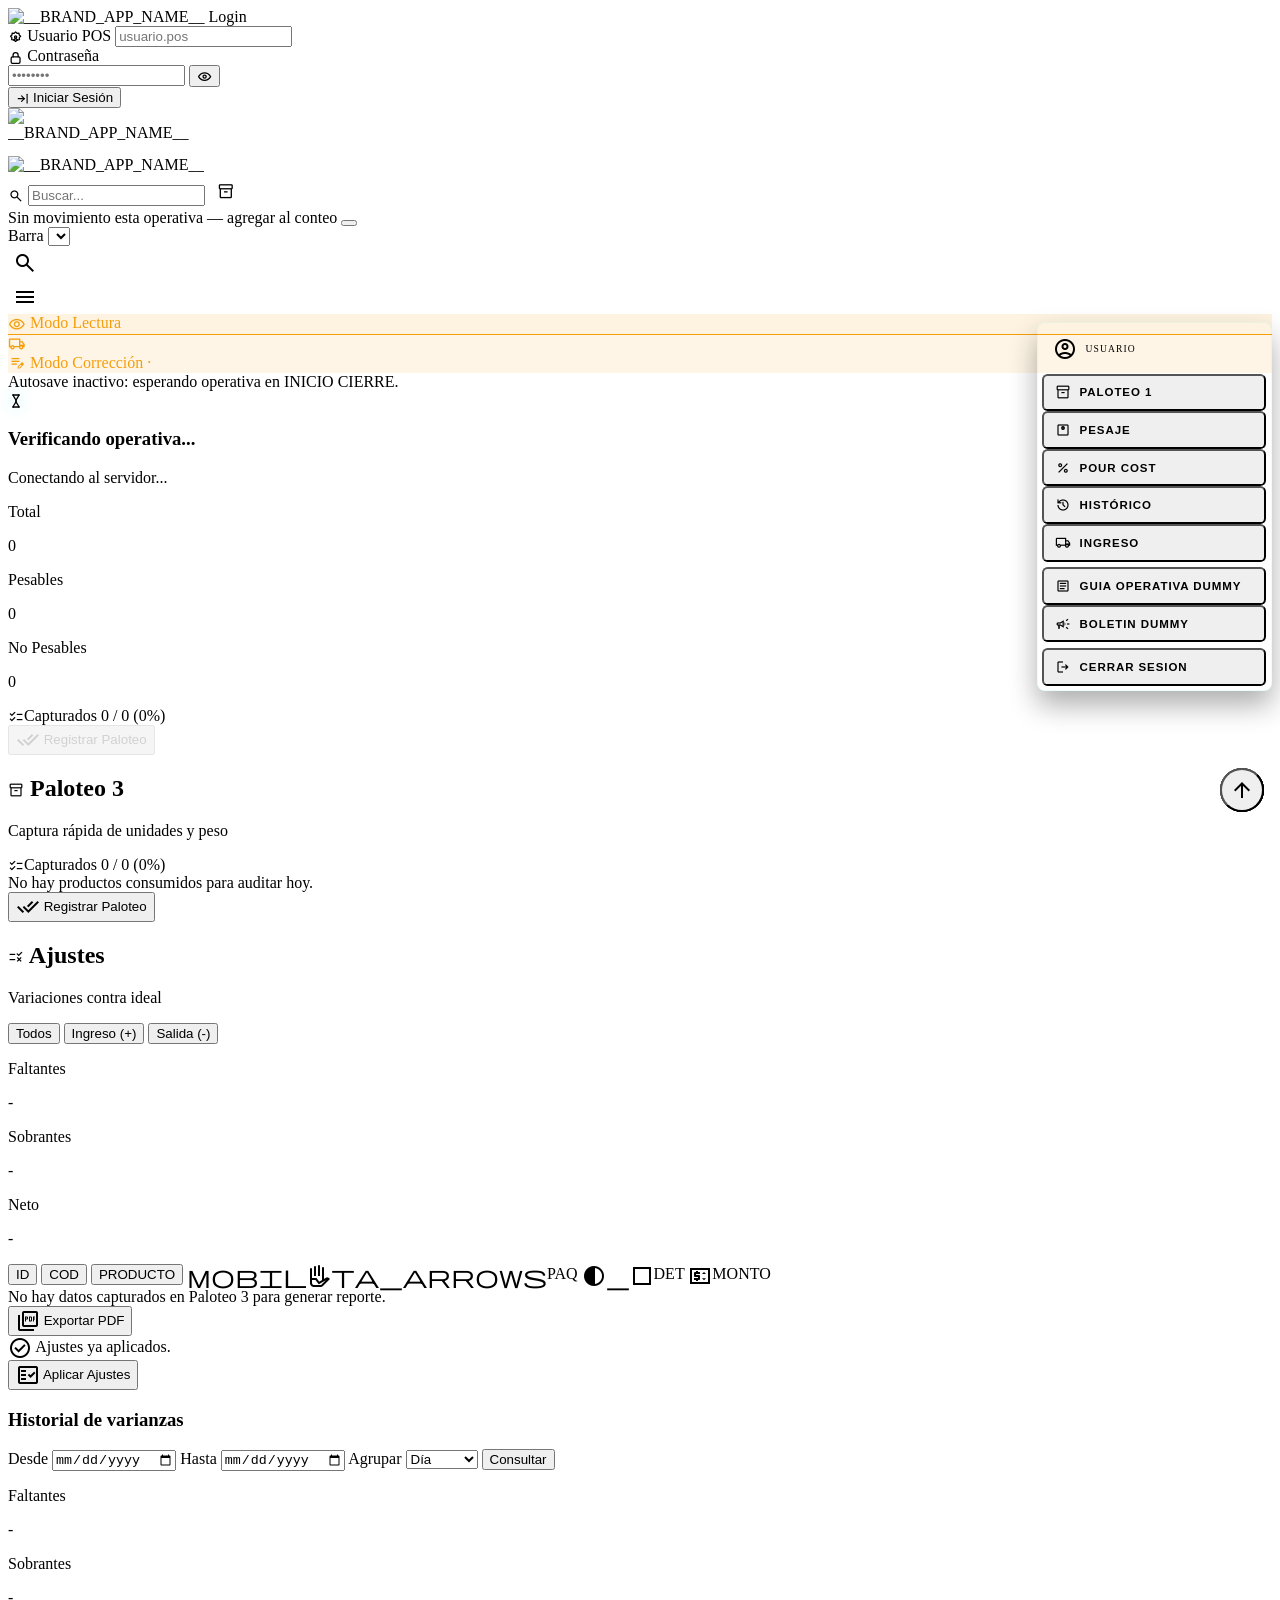
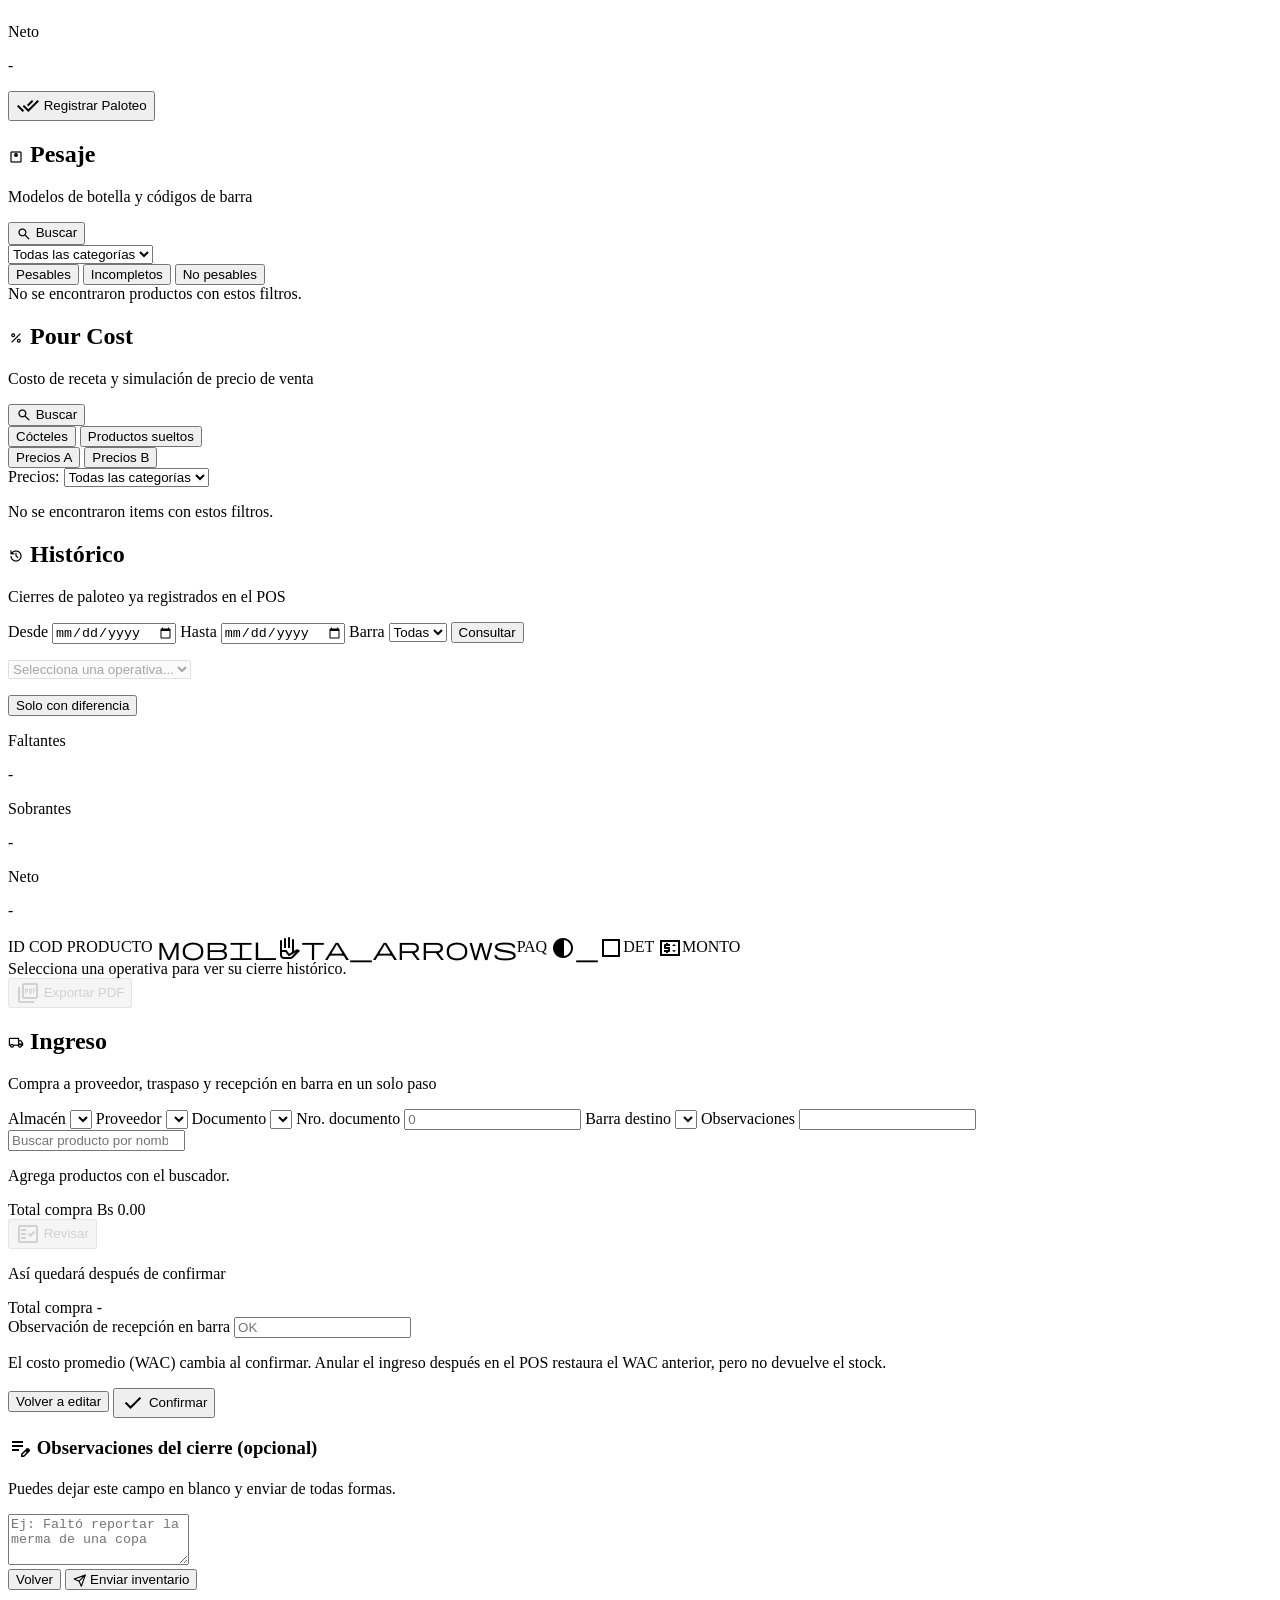
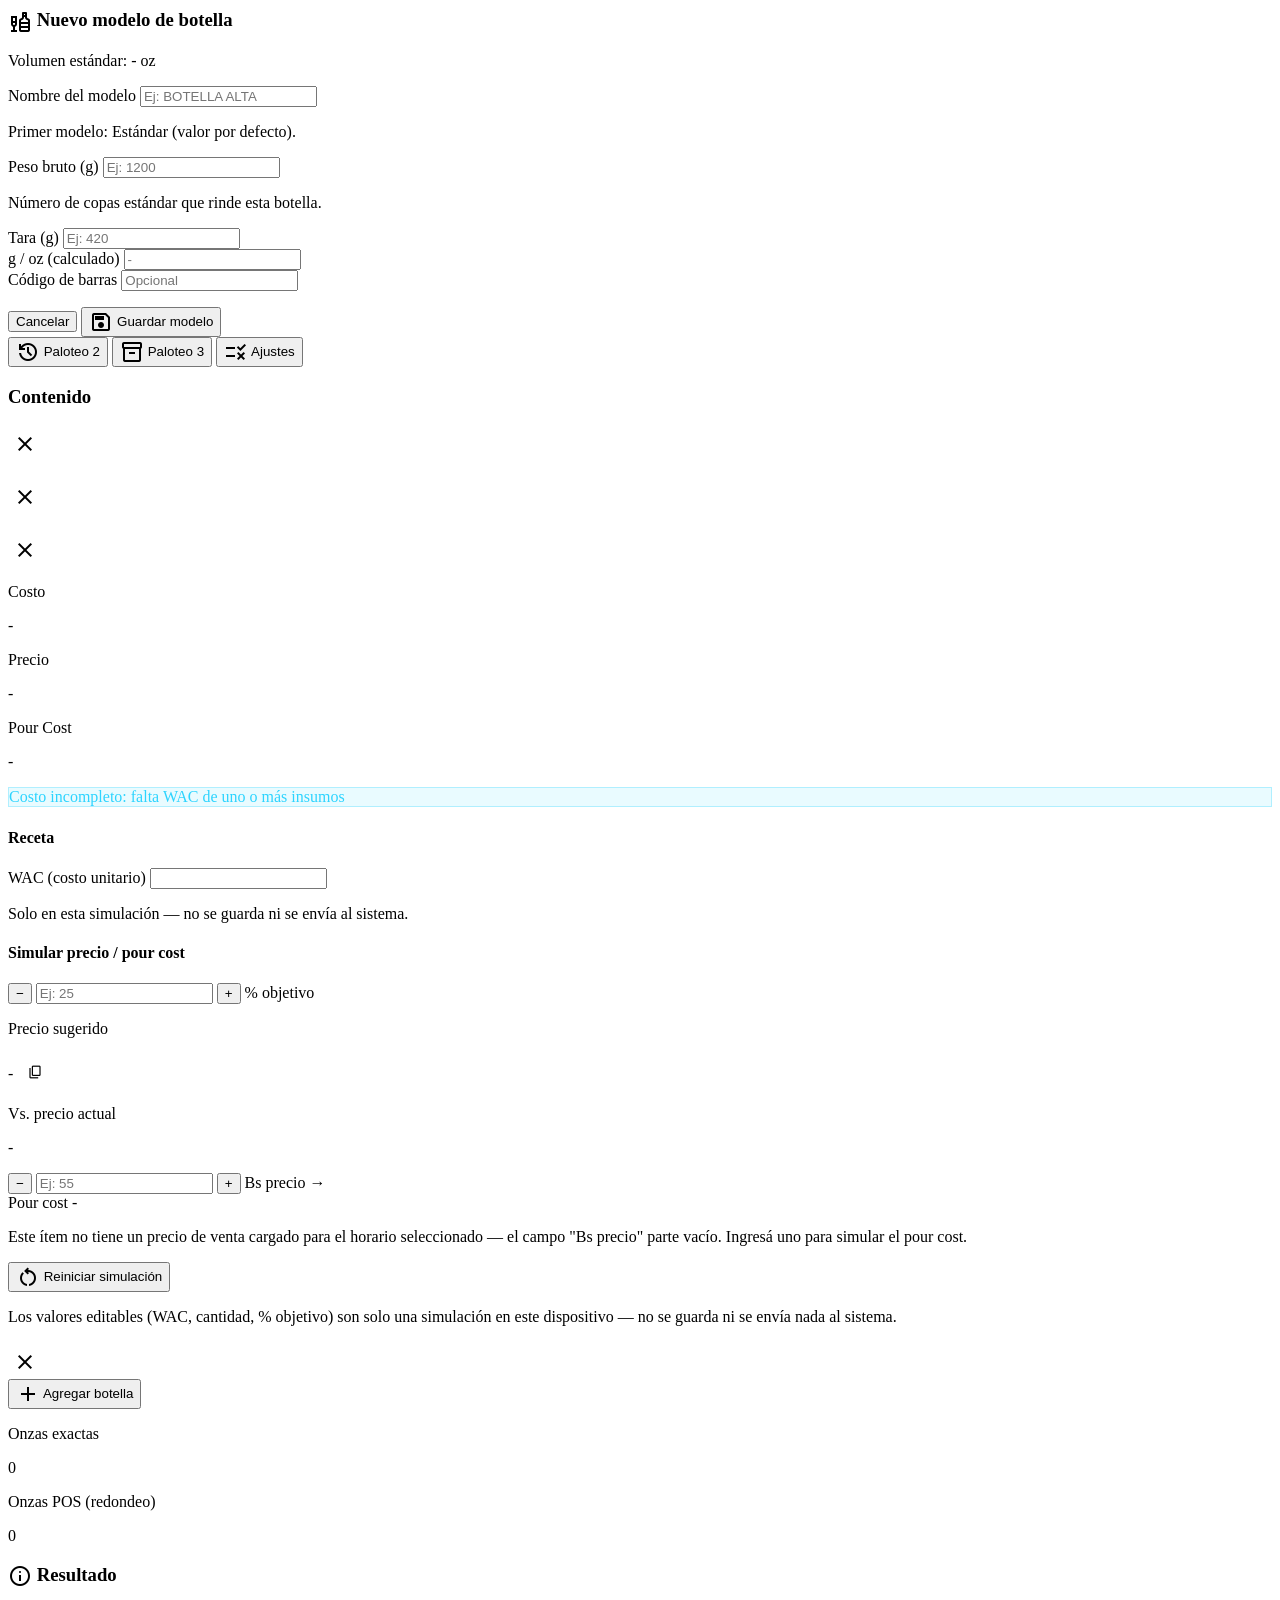
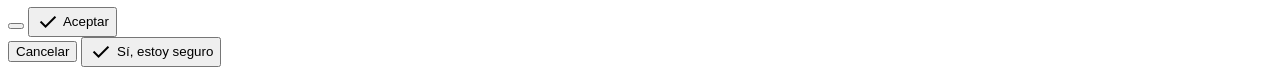
==== commit 30f37d38: "feat(ingreso): ingreso de proveedor -> traspaso -> recepcion en barra en un paso (v12.50) Nuevo modu" ====
--- a/static/index.html
+++ b/static/index.html
@@ -790,6 +790,10 @@
                             <span class="material-symbols-outlined">history</span>
                             Histórico
                         </button>
+                        <button id="menu-item-ingreso" type="button" class="floating-menu-item hidden" data-tab="ingreso" role="menuitem">
+                            <span class="material-symbols-outlined">local_shipping</span>
+                            Ingreso
+                        </button>
                         <div class="floating-menu-separator" role="presentation"></div>
                         <button type="button" class="floating-menu-item" data-dummy-link="guia" role="menuitem">
                             <span class="material-symbols-outlined">article</span>
@@ -1262,6 +1266,84 @@
                 <span class="material-symbols-outlined">arrow_upward</span>
             </button>
         </div><!-- /panel-historico -->
+
+        <!-- ========== PANEL INGRESO (admin-only): ingreso de proveedor -> traspaso -> recepción en barra ==========
+             Una sola transacción en el backend (POST /api/operaciones/ingreso-barra), con las mismas
+             filas que deja el POS. Ver documentos/operaciones_pos/01_ingreso_traspaso_recepcion.md -->
+        <div id="panel-ingreso" class="tab-panel hidden p-md max-w-3xl mx-auto w-full">
+            <div class="mb-sm">
+                <h2 class="text-label-mono font-label-mono text-on-surface tracking-widest uppercase flex items-center gap-xs leading-none">
+                    <span class="material-symbols-outlined text-primary-fixed" style="font-size:1rem;">local_shipping</span>
+                    Ingreso
+                </h2>
+                <p class="text-[11px] text-on-surface-variant mt-[2px] leading-tight">Compra a proveedor, traspaso y recepción en barra en un solo paso</p>
+            </div>
+
+            <p id="ingreso-aviso" class="hidden mb-sm border border-outline-variant bg-surface-container-low px-sm py-xs text-[11px] text-on-surface"></p>
+
+            <div id="ingreso-formulario">
+                <div class="mb-sm grid grid-cols-2 gap-xs sm:grid-cols-3">
+                    <label class="text-[9px] font-label-mono uppercase tracking-wide text-on-surface-variant">Almacén
+                        <select id="ingreso-almacen" class="mt-[2px] w-full h-8 bg-surface border border-outline-variant rounded-sm px-xs text-[11px] text-on-surface focus:border-primary-fixed-dim focus:outline-none"></select>
+                    </label>
+                    <label class="text-[9px] font-label-mono uppercase tracking-wide text-on-surface-variant">Proveedor
+                        <select id="ingreso-proveedor" class="mt-[2px] w-full h-8 bg-surface border border-outline-variant rounded-sm px-xs text-[11px] text-on-surface focus:border-primary-fixed-dim focus:outline-none"></select>
+                    </label>
+                    <label class="text-[9px] font-label-mono uppercase tracking-wide text-on-surface-variant">Documento
+                        <select id="ingreso-tipo-documento" class="mt-[2px] w-full h-8 bg-surface border border-outline-variant rounded-sm px-xs text-[11px] text-on-surface focus:border-primary-fixed-dim focus:outline-none"></select>
+                    </label>
+                    <label class="text-[9px] font-label-mono uppercase tracking-wide text-on-surface-variant">Nro. documento
+                        <input id="ingreso-numero-documento" type="text" maxlength="60" placeholder="0" class="mt-[2px] w-full h-8 bg-surface border border-outline-variant rounded-sm px-xs text-[11px] text-on-surface font-data-tabular focus:border-primary-fixed-dim focus:outline-none">
+                    </label>
+                    <label class="text-[9px] font-label-mono uppercase tracking-wide text-on-surface-variant">Barra destino
+                        <select id="ingreso-barra" class="mt-[2px] w-full h-8 bg-surface border border-outline-variant rounded-sm px-xs text-[11px] text-on-surface focus:border-primary-fixed-dim focus:outline-none"></select>
+                    </label>
+                    <label class="text-[9px] font-label-mono uppercase tracking-wide text-on-surface-variant">Observaciones
+                        <input id="ingreso-observaciones" type="text" maxlength="255" class="mt-[2px] w-full h-8 bg-surface border border-outline-variant rounded-sm px-xs text-[11px] text-on-surface focus:border-primary-fixed-dim focus:outline-none">
+                    </label>
+                </div>
+
+                <!-- Buscador de productos del catálogo -->
+                <div class="relative mb-sm">
+                    <input id="ingreso-buscar" type="search" autocomplete="off" placeholder="Buscar producto por nombre o código..." class="w-full bg-surface-container border border-outline-variant rounded-md px-md py-sm text-sm text-on-surface focus:border-primary-fixed-dim focus:outline-none focus:shadow-cyan-glow-focus transition-colors font-body-base">
+                    <div id="ingreso-resultados" class="hidden absolute z-20 left-0 right-0 mt-[2px] max-h-72 overflow-y-auto bg-surface-container border border-outline-variant rounded-md shadow-lg"></div>
+                </div>
+
+                <div id="ingreso-lineas" class="space-y-xs mb-sm"></div>
+                <p id="ingreso-lineas-vacio" class="text-center text-on-surface-variant py-md font-body-base text-sm">Agrega productos con el buscador.</p>
+
+                <div class="flex items-center justify-between border-t border-outline-variant pt-sm mb-sm">
+                    <span class="text-[10px] font-label-mono uppercase tracking-widest text-on-surface-variant">Total compra</span>
+                    <span id="ingreso-total" class="text-sm font-semibold text-on-surface font-data-tabular">Bs 0.00</span>
+                </div>
+
+                <button id="ingreso-btn-revisar" type="button" disabled class="w-full bg-primary-container text-black h-10 px-sm rounded-sharp flex items-center justify-center gap-xs hover:brightness-110 shadow-cyan-glow transition-all active:scale-95 uppercase tracking-widest text-[11px] font-label-mono font-semibold disabled:opacity-50 disabled:cursor-not-allowed">
+                    <span class="material-symbols-outlined text-base">fact_check</span>
+                    Revisar
+                </button>
+            </div>
+
+            <!-- Vista previa (resultado de /preview) y confirmación -->
+            <div id="ingreso-revision" class="hidden">
+                <p class="mb-xs text-[10px] font-label-mono uppercase tracking-widest text-on-surface-variant">Así quedará después de confirmar</p>
+                <div id="ingreso-revision-lineas" class="space-y-xs mb-sm"></div>
+                <div class="flex items-center justify-between border-t border-outline-variant pt-sm mb-sm">
+                    <span class="text-[10px] font-label-mono uppercase tracking-widest text-on-surface-variant">Total compra</span>
+                    <span id="ingreso-revision-total" class="text-sm font-semibold text-on-surface font-data-tabular">-</span>
+                </div>
+                <label class="block mb-sm text-[9px] font-label-mono uppercase tracking-wide text-on-surface-variant">Observación de recepción en barra
+                    <input id="ingreso-observaciones-recepcion" type="text" maxlength="255" placeholder="OK" class="mt-[2px] w-full h-8 bg-surface border border-outline-variant rounded-sm px-xs text-[11px] text-on-surface focus:border-primary-fixed-dim focus:outline-none">
+                </label>
+                <p class="mb-sm text-[10px] text-on-surface-variant">El costo promedio (WAC) cambia al confirmar. Anular el ingreso después en el POS restaura el WAC anterior, pero no devuelve el stock.</p>
+                <div class="grid grid-cols-2 gap-xs">
+                    <button id="ingreso-btn-volver" type="button" class="h-10 bg-surface border border-outline-variant text-on-surface rounded-sharp text-[11px] font-label-mono uppercase tracking-widest hover:border-primary-fixed-dim hover:text-primary-fixed transition-colors">Volver a editar</button>
+                    <button id="ingreso-btn-confirmar" type="button" class="bg-primary-container text-black h-10 px-sm rounded-sharp flex items-center justify-center gap-xs hover:brightness-110 shadow-cyan-glow transition-all active:scale-95 uppercase tracking-widest text-[11px] font-label-mono font-semibold disabled:opacity-50 disabled:cursor-not-allowed">
+                        <span class="material-symbols-outlined text-base">check</span>
+                        Confirmar
+                    </button>
+                </div>
+            </div>
+        </div><!-- /panel-ingreso -->
 
 
         </main>
@@ -1608,7 +1690,7 @@
         </div>
     </div>
 
-    <script src="/assets/app.js?v=12.49"></script>
+    <script src="/assets/app.js?v=12.50"></script>
 
     <script>
         (function () {
@@ -1657,7 +1739,7 @@
     <script>
         if ('serviceWorker' in navigator) {
             window.addEventListener('load', () => {
-                navigator.serviceWorker.register('/assets/sw.js?v=12.49')
+                navigator.serviceWorker.register('/assets/sw.js?v=12.50')
                     .then(reg => console.log('[PWA] Service Worker registrado:', reg.scope))
                     .catch(err => console.error('[PWA] Error al registrar SW:', err));
             });
